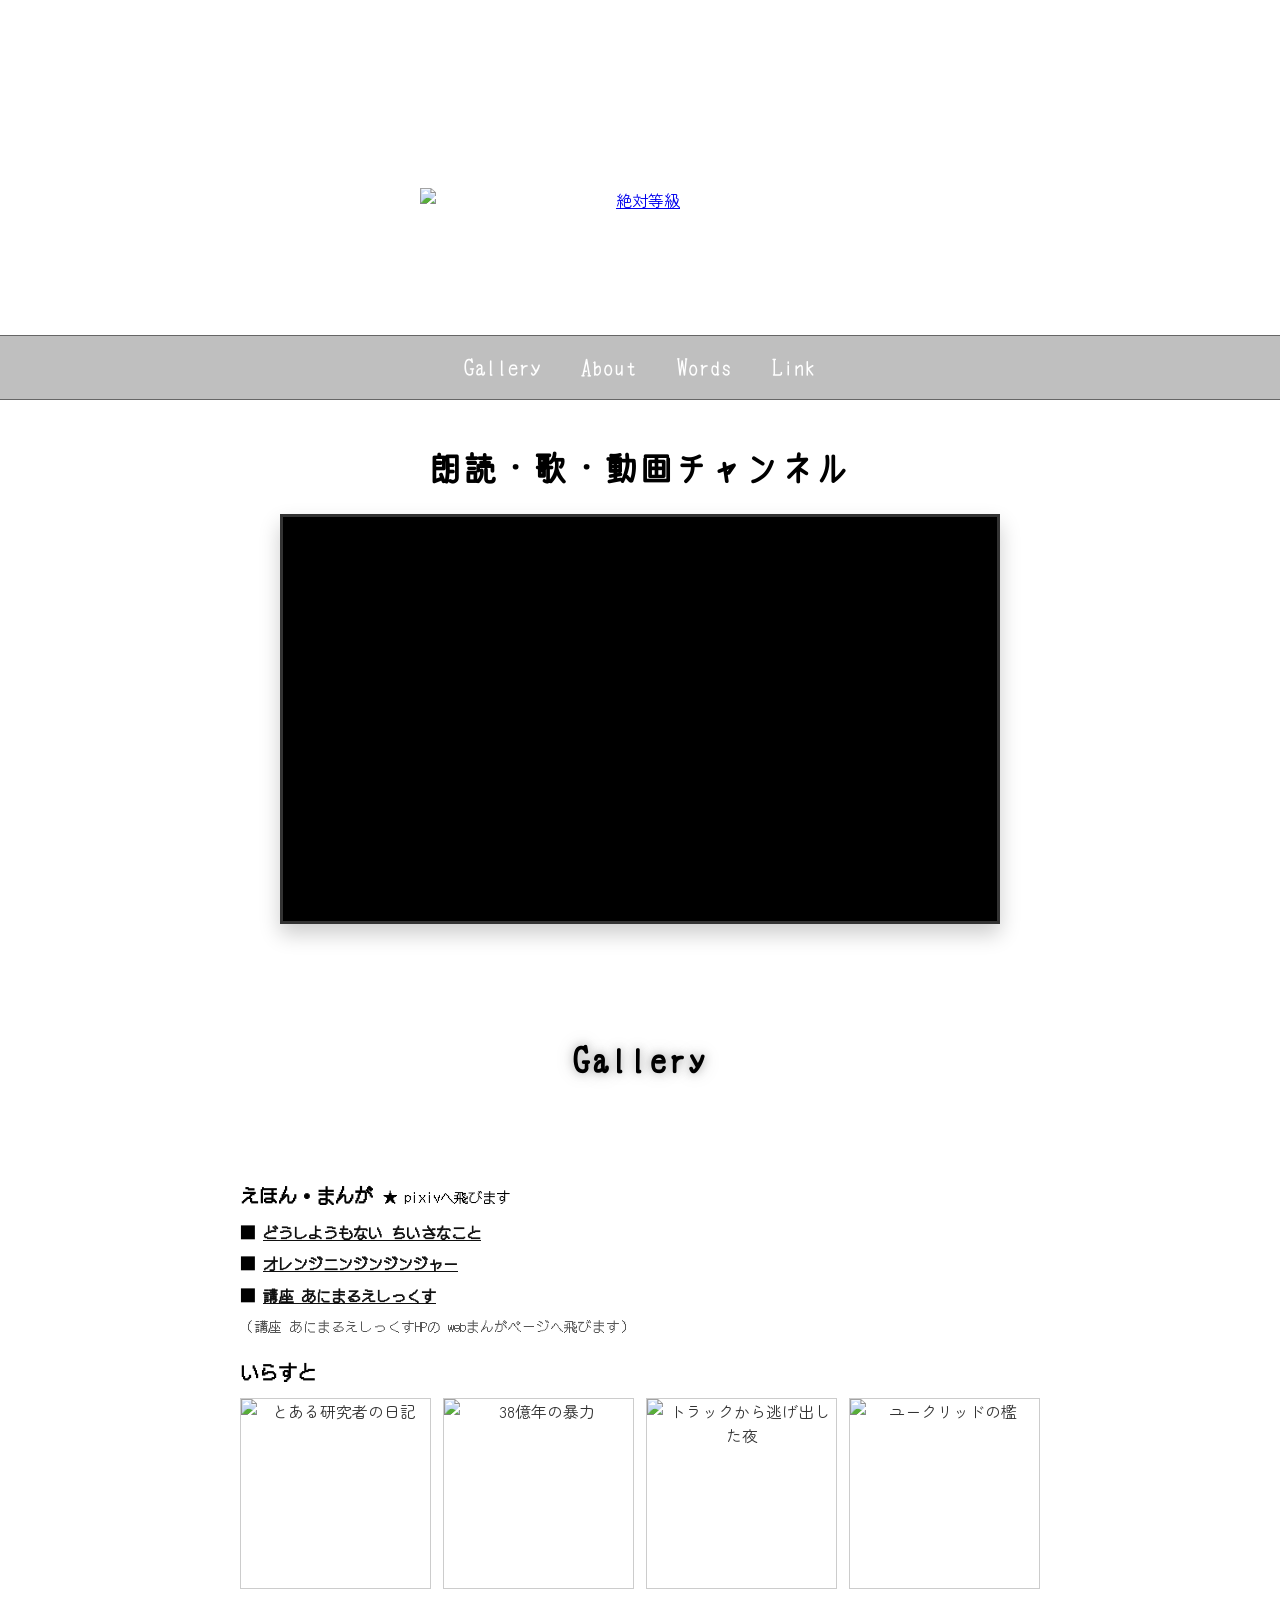
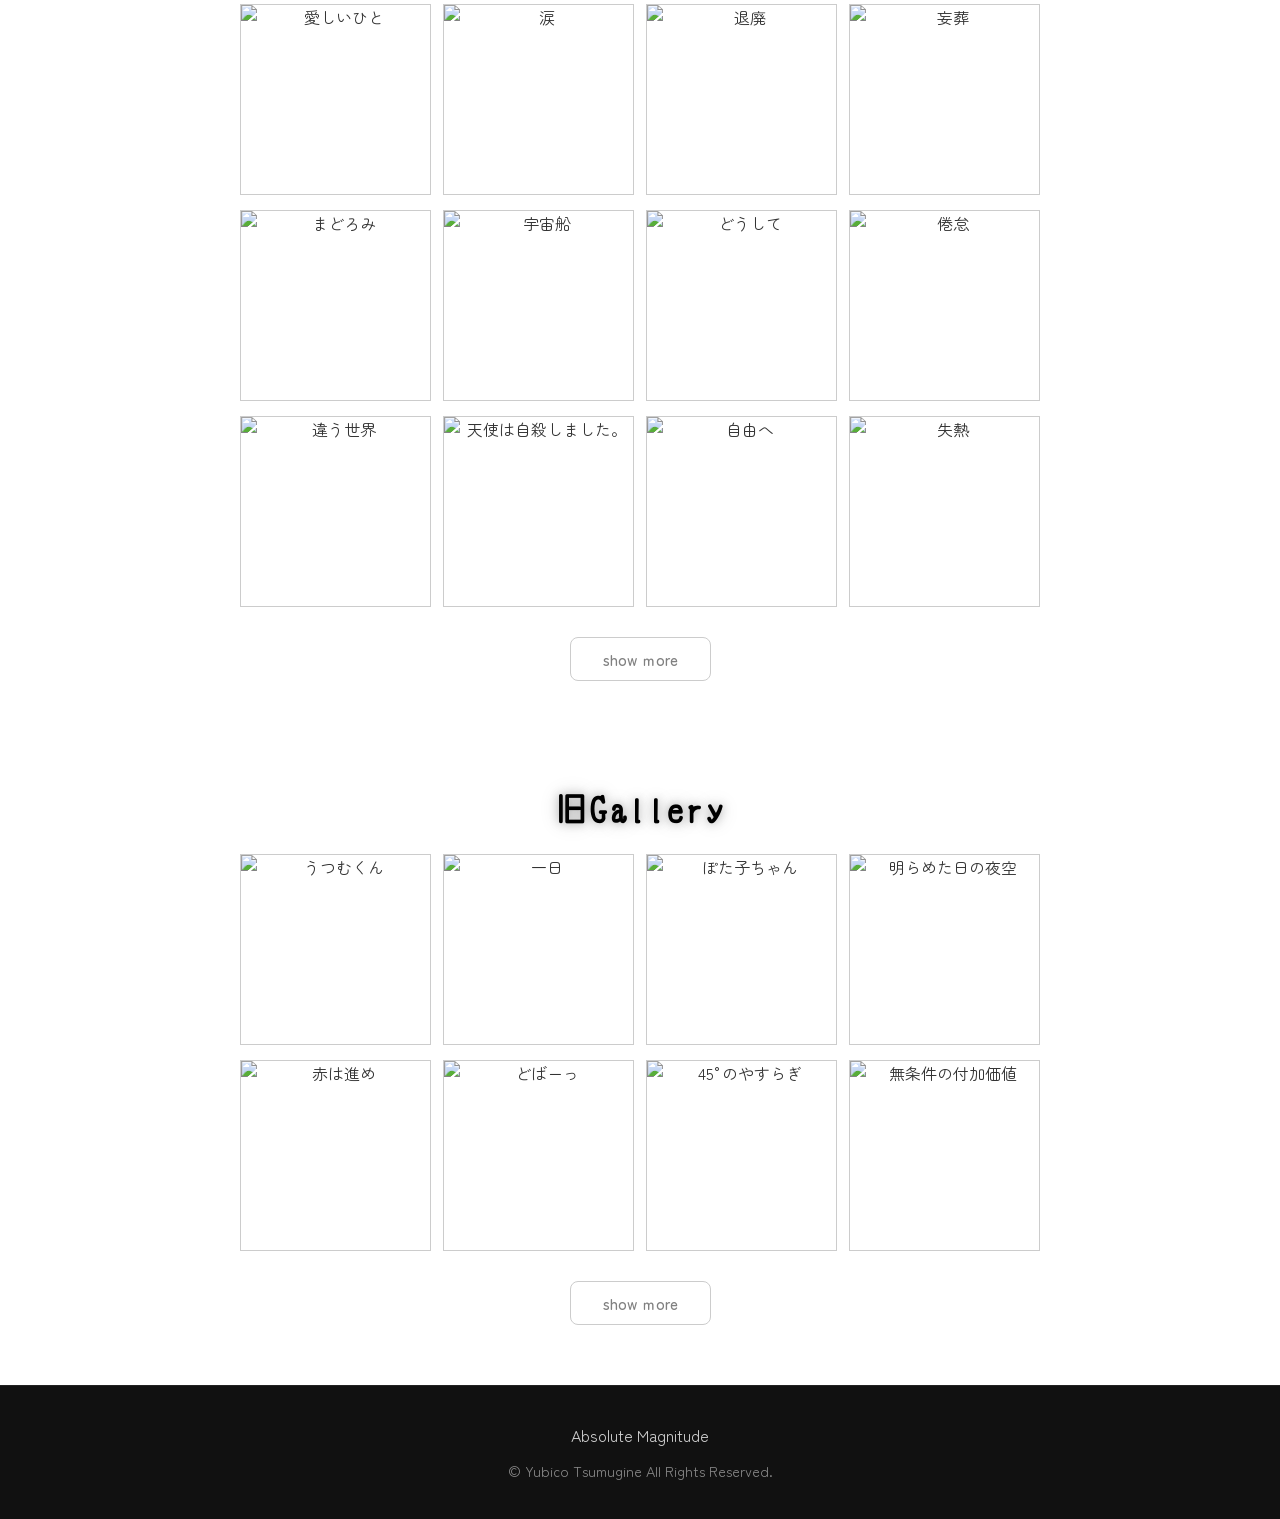
==== index.html @ d402b759 "OK" ====
<!DOCTYPE html>
<html lang="ja">
<head>
  <meta charset="utf-8">
  <meta name="viewport" content="width=device-width, initial-scale=1">
  <title>絶対等級</title>
  
  <link href="https://fonts.googleapis.com" rel="preconnect">
  <link crossorigin href="https://fonts.gstatic.com" rel="preconnect">
  <link href="https://fonts.googleapis.com/css2?family=Zen+Maru+Gothic:wght@500;700&display=swap" rel="stylesheet">
  <link href="https://fonts.googleapis.com/css2?family=DotGothic16&display=swap" rel="stylesheet">
  
  <link rel="stylesheet" href="stylesheet.css">
  
</head>

<body>

<header class="site-header">
  <a class="header-link" href="#">
    <img alt="絶対等級" class="header-logo-img" src="https://blogger.googleusercontent.com/img/a/AVvXsEgzYC6fx_A_iblBTBSQRe6Um6WkZXSq-fmjwuJqZoQc6GaLhAKpNo-NOPzkQRk7G19uwREuRpKjKqE_xkVBNaLK7SmuqO3tbU1f3cnxG-C8R7Bu3rve1alTbJgFfc3ZBh3jdrZwaNo7IsaJ30BtLKcD54I3OnZV97_7NGqeQJDZ7OIU0HpR8MP57cMKAHee">
  </a>

  <nav class="nav-menu">
    <a href="index.html">Gallery</a>
    <a href="about.html">About</a>
    <a href="https://zettaitoukyu.blogspot.com/">Words</a>
    <a href="link.html">Link</a>
  </nav>
 <!-- このボタンをヘッダーの中に追加する -->
  <button class="menu-toggle" aria-label="メニューを開閉">
    <span></span>
    <span></span>
    <span></span>
  </button>
</header>

<main>
  <div id="home-only-content">
    <section class="section-container video-section">
      <h2 class="section-title">朗読&#12539;歌&#12539;動画チャンネル</h2>
      <div class="video-wrapper">
        <iframe allowfullscreen src="https://www.youtube.com/embed/1CZPgEty59Y"></iframe>
      </div>
    </section>

    <section class="gallery-section">
      <div style="background-color: #ffffff; padding: 40px 0; box-sizing: border-box; width: 100%; display: flex; justify-content: center; align-items: center;">
        <h2 class="section-title" style="margin: 0;">Gallery</h2>
      </div>

      <div class="gallery-content-bg">
        <div class="gallery-info-area">
          <h3>えほん&#12539;まんが <span style="font-size: 0.75em; font-weight: normal;">&#9733; pixivへ飛びます</span></h3>
          <ul>
            <li>&#9632; <a href="https://www.pixiv.net/artworks/82399270" target="_blank">どうしようもない ちいさなこと</a></li>
            <li>&#9632; <a href="https://www.pixiv.net/user/16962568/series/94748" target="_blank">オレンジニンジンジンジャー</a></li>
            <li>&#9632; <a href="https://animalethicsnaeyub.wixsite.com/amr3/web%E3%81%BE%E3%82%93%E3%81%8C" target="_blank">講座 あにまるえしっくす</a></li>
          </ul>
          <p class="gallery-subnote">&#65288;講座 あにまるえしっくすHPの webまんがページへ飛びます&#65289;</p>
        </div>
        
        <h3 class="gallery-grid-title">いらすと</h3>
        <div class="gallery-grid">
          <!-- 1枚目 -->
          <div class="gallery-item">
            <div class="gallery-thumb-wrap">
              <img src="https://blogger.googleusercontent.com/img/a/AVvXsEjM09uj6VzouW7k94S13qr0_SKTpQPQltACJRFvmOPClTx4I22N1tF24__7k3J_ahTmSbE9BLfItbzHwYF6ExUsEHC1nwXQatPRQ0od3qUCwD5RFZBn8LVZJgam1eSEls2D5QV8Su5dkMkaqb71nGl3obJqbcQJ0sabRffgg2jfashND7lLRMPftsgahk2_" alt="とある研究者の日記" class="gallery-img">
              <div class="gallery-item-title">とある研究者の日記</div>
            </div>
          </div>
          <!-- 2枚目 -->
          <div class="gallery-item">
            <div class="gallery-thumb-wrap">
              <img src="https://github.com/Yubico-Tsumugine/image-storage/blob/main/38okunennobouryoku.JPG?raw=true" alt="38億年の暴力" class="gallery-img">
              <div class="gallery-item-title">38億年の暴力</div>
            </div>
          </div>
          <!-- 3枚目 -->
          <div class="gallery-item">
            <div class="gallery-thumb-wrap">
              <img src="https://blogger.googleusercontent.com/img/a/AVvXsEg2GB04QF6nWUgXGD2QcrQK-UnEmtHXqhBmyL_5E4jHa5079-ug2pPSoUeLhsaSh9EtMPcvfIg2B8QxJbgg8HAhwEuhqzoMez6fSJ0K8azymdaUe5H4_COxGnNdVcwYzW6EjR_is4cAqYJjNDRpRBQYZKAuegrZ-WZQCtKjY_h0YixxRPAkVDZrQ78BOONj" alt="トラックから逃げ出した夜" class="gallery-img">
              <div class="gallery-item-title">トラックから逃げ出した夜</div>
            </div>
          </div>
          <!-- 4枚目 -->
          <div class="gallery-item">
            <div class="gallery-thumb-wrap">
              <img src="https://blogger.googleusercontent.com/img/a/AVvXsEiGYEP1ByTIVsoVPGTr-qeOIna0rHGepiBEYOUgefPH_ruWjr05_HHMNjD03vPia23RaYt8tXaCDtRa3CMM-tpmzOelUP-on0Z8ryUgct2X5GZ74UlkGoSeof2KTbF9OktQCvsD5uVjPlEVMejoOeFFScy5WL1WKBMKcJVR1A900o4ImKmBYgPAGTKUvIHb" alt="ユークリッドの檻" class="gallery-img">
              <div class="gallery-item-title">ユークリッドの檻</div>
            </div>
          </div>
          <!-- 5枚目 -->
          <div class="gallery-item">
            <div class="gallery-thumb-wrap">
              <img src="https://blogger.googleusercontent.com/img/a/AVvXsEhtfH1htWa06DAtT28XMdOKGeaaS1zxAlIWczgp_W1DCEmAXdcvHg-xXqT5q5jZ23Gcqvyu9PtQAnXgk9GayEPLwThyYcrRhmXK1apz_2DyjU4SUnfbdZh9qgGuvYrHdhFQYy2Yumo1aLxvy8WiG8jrp1DgkXx-srTEjH5v3-k7i6cTQ-F8pigA75R4T0oC" alt="愛しいひと" class="gallery-img">
              <div class="gallery-item-title">愛しいひと</div>
            </div>
          </div>
          <!-- 6枚目 -->
          <div class="gallery-item">
            <div class="gallery-thumb-wrap">
              <img src="https://blogger.googleusercontent.com/img/a/AVvXsEgCVh5YKB2RzXfdEziyDZUw4SuonGmg447CMWRjxu48pHzwDZI2WRWRNONtyuaEEqfvb0IBXY9VuOx7AxKifABTmUO6y8WkADONqIklaiQ8YPZ7dXhVeOwFYfOSo2aNi1EP3NiUG8EzvnBb-WnC72cx7ZF199YeHcKUWfTtk1r-rW5R3M1MQvI-58ZEeUwj" alt="涙" class="gallery-img">
              <div class="gallery-item-title">涙</div>
            </div>
          </div>
          <!-- 7枚目 -->
          <div class="gallery-item">
            <div class="gallery-thumb-wrap">
              <img src="https://blogger.googleusercontent.com/img/a/AVvXsEjZhkP2XJpwuXtNd0LoGyNviu3LKs5Rwl0vEVX2dGxBHZXFGzEucxzKaDZqde4fRLoTfnleulWCNCR-8LMywx8d2CyDa4ebkxTGmlF7XjMVngudEfM-LgQLuBDOHEKY5w-Siw7TNGb6KbK8eQWBA7PihN5vUUBKgBftwycZuWE9R-y5KvR98HtmS2yxpCG0" alt="退廃" class="gallery-img">
              <div class="gallery-item-title">退廃</div>
            </div>
          </div>
          <!-- 8枚目 -->
          <div class="gallery-item">
            <div class="gallery-thumb-wrap">
              <img src="https://github.com/Yubico-Tsumugine/image-storage/blob/main/mousou.png?raw=true" alt="妄葬" class="gallery-img">
              <div class="gallery-item-title">妄葬</div>
            </div>
          </div>
          <!-- 9枚目 -->
          <div class="gallery-item">
            <div class="gallery-thumb-wrap">
              <img src="https://github.com/Yubico-Tsumugine/image-storage/blob/main/FsRZGxKagAAWnvJ.jpg?raw=true" alt="まどろみ" class="gallery-img">
              <div class="gallery-item-title">まどろみ</div>
            </div>
          </div>
          <!-- 10枚目 -->
          <div class="gallery-item">
            <div class="gallery-thumb-wrap">
              <img src="https://blogger.googleusercontent.com/img/a/AVvXsEj242m1FiES1SPAnLesidpS1oQM19710txB8ppKSZOlT6bLushfMhgcj6-R_8J3prpDeKH7ZQNdAB7r51Zq3BNr0BcbF7fxhxpvqKoL3in9zUZnoA7NStF2FWzL5Kh90lYyebU7nAQ118ClRk0Pcfi74Lw2MHfxN0dycqmk0C-3nRETnOAi46qf8K8JYYKb" alt="宇宙船" class="gallery-img">
              <div class="gallery-item-title">宇宙船</div>
            </div>
          </div>
          <!-- 11枚目 -->
          <div class="gallery-item">
            <div class="gallery-thumb-wrap">
              <img src="https://blogger.googleusercontent.com/img/a/AVvXsEjGTyKN4eiFN2IkHAgpJrLidR4ktf5ybGfkJ08NkQTgblH-_tFZfomTaOCKR9wztAByNmScbgw6_C0dZ262yWIah2aj_waTNeTBoizsvO3bV7uteVGo5efRT6ztFzAyxmbCUmtzherD33Oejxx_sxKDva4vr7uoJADJAnx7nOJFosytwpWPMOgbh_YBhhBv" alt="どうして" class="gallery-img">
              <div class="gallery-item-title">どうして</div>
            </div>
          </div>
          <!-- 12枚目 -->
          <div class="gallery-item">
            <div class="gallery-thumb-wrap">
              <img src="https://blogger.googleusercontent.com/img/a/AVvXsEhxMnE18YSWc5agx06N4RQhXBkbc6QHVSFZ3Z_PBeAUA8X7f4LynhebAENzJFezYm9I2bJvPqbADcNKXoOPV0QkWSSfkb_0ipwLUVpnft5lF5lDRDMcisB4RulOsE8v3HUbOJwYOvwi6HajTsuC-FwjIdsUnSO2Smo3M9FZRqpOcLb_Ncn6DcLEcJbuVESL" alt="倦怠" class="gallery-img">
              <div class="gallery-item-title">倦怠</div>
            </div>
          </div>
          <!-- 13枚目 -->
          <div class="gallery-item">
            <div class="gallery-thumb-wrap">
              <img src="https://blogger.googleusercontent.com/img/a/AVvXsEhh-cdd83VW4a4XouM_8cLzN_bSUbHXxj0FEAn5GFllKDP5L2fpqvb_jO7GRlyuqEai5BjNnIv-ea81ziZyyZapl1cppbw5bNDWbQb0XDdC_iQoDmSkujD9eyxTbV7kEfG4ek-1XoQ-O11CaEREg9FUB4n9jL7fiEUXgy0IZyYq4Zkc16uVPis2JVJwl0gE" alt="違う世界" class="gallery-img">
              <div class="gallery-item-title">違う世界</div>
            </div>
          </div>
          <!-- 14枚目 -->
          <div class="gallery-item">
            <div class="gallery-thumb-wrap">
              <img src="https://blogger.googleusercontent.com/img/a/AVvXsEhTtBrjsWchzLRTDYAiGh6S55_WikRXbOuJRq63cNunpYegGZlY4ObCcz2KgVBdi3cNZr3RE7Bg42sdgNb0ReEmTKnsZCR-akGofVuUs0Yxkw9qiEByl1EJ8uwh95wCam9P1MQr_C6GVJXQvIRz32D9mlw49uS_EQbCz7v0bzkXxdM1r3n1tAZebGGTN5Ht" alt="天使は自殺しました。" class="gallery-img">
              <div class="gallery-item-title">天使は自殺しました。</div>
            </div>
          </div>
          <!-- 15枚目 -->
          <div class="gallery-item">
            <div class="gallery-thumb-wrap">
              <img src="https://blogger.googleusercontent.com/img/a/AVvXsEggHLFgtx7_gCDPP2EEHqdb1kEPEGC-WLsLpIq_68vJ4IKfWtWt2cAOb8nPrhi1Yt0JvKhxJ_uz5kGob5gUV3urVCughGj5LxII4dLwn9qvD5ttW2Iq0d2Hy_-H_Jk-ErN_u8C3XU7QIs5T8wQz9nltvsTuEa-1wYZiBVnR30Vnz2sSHegp0oa-ILMeoPMK" alt="自由へ" class="gallery-img">
              <div class="gallery-item-title">自由へ</div>
            </div>
          </div>
          <!-- 16枚目 -->
          <div class="gallery-item">
            <div class="gallery-thumb-wrap">
              <img src="https://blogger.googleusercontent.com/img/a/AVvXsEilBG5gZZvVVXa3z9wpFJ_BGYkTreKsxnuzthHqn8F_aaUNYqXV-BWyztpEMHQHVBtF4YVLBpdm7kshC5lTcgvsGe0gARNTPBbpWrLyp6ka20LX2qqg5qagnTtkw8h44KaPl28ezT8TrUoypQy9X-4oTOuJxXXKGOw_VNBwNWJoH9oju03EjIqjWeZUxPUU" alt="失熱" class="gallery-img">
              <div class="gallery-item-title">失熱</div>
            </div>
          </div>
        </div>
        <div class="read-more-wrapper">
          <a href="Gallery.html" class="read-more-btn">show ｍore</a>
        </div>
      </div>
    </section>

    <section class="section-container-old-gallery-section">
      <h2 class="section-title">旧Gallery</h2>
      <div class="gallery-grid">
        <!-- 旧Gallery 1枚目 -->
        <div class="gallery-item">
          <div class="gallery-thumb-wrap">
            <img src="https://blogger.googleusercontent.com/img/a/AVvXsEhiv5-qAQyAthU3RlpeGdoGX5xmYu0hEHYCRBzYAEFqT2uQwMKpLGR9KCE1bQH7_eCJhf8NlkdLK-TNaW7NcCsCSu08vdpdfyhAZv9er6kJ_fQ_JJCqGCddMY-ta-fn-YdEY13LuXKM4pA3Ru-pP15hiWH4f-ksJYg0pP2Jxd7GuWXbtd71wG_aNY5kWIG0" alt="うつむくん" class="gallery-img">
            <div class="gallery-item-title">うつむくん</div>
          </div>
        </div>
        <!-- 旧Gallery 2枚目 -->
        <div class="gallery-item">
          <div class="gallery-thumb-wrap">
            <img src="https://blogger.googleusercontent.com/img/a/AVvXsEi8g3MJAtOfH_lA7VqTlDPQ5_87XsEQbh_-YfncyiGkfwn40LoPrznmQUDCWekUYJFbXjQTR4g7NvwK39ONsrwh2Q4TMogPo5Dr-LOHghDbugr7sH1tGc_vbeU6Nas9lx-wlilcaYKh_0cbZl953hmjhhrsaJhco9bbQs3QBwX-iyRBBHW1u4NhsYL3XJI8" alt="一日" class="gallery-img">
            <div class="gallery-item-title">一日</div>
          </div>
        </div>
        <!-- 旧Gallery 3枚目 -->
        <div class="gallery-item">
          <div class="gallery-thumb-wrap">
            <img src="https://blogger.googleusercontent.com/img/a/AVvXsEglNeqeHTz4E9OG5xWOKN2IQ0_8vX3Yx5J5RHM1DkTDNiqpas8L06Hj_B4_xZmtBiKhqJTtLR1aPnaiqg-EDrNww3e_a3S8-wrhkBkDl5h2qTkSE5ElL4ehpMQCcltCqdiDmqMgq5Md7U1nJkTUX6N2hpeGib5JYc1Ybvwi1OwPVs1bskOtx35PUiGJbuoy" alt="ぽた子ちゃん" class="gallery-img">
            <div class="gallery-item-title">ぽた子ちゃん</div>
          </div>
        </div>
        <!-- 旧Gallery 4枚目 -->
        <div class="gallery-item">
          <div class="gallery-thumb-wrap">
            <img src="https://blogger.googleusercontent.com/img/a/AVvXsEiQ2CadhyNCz1lOFVT6qlZP3n9KeW1PeDC1_E4OW0ZmRKK14XYqfy5m_hFykKYtC8k0xA4yBhvSdmAQX7DXyPL60QonXuO8QD8iypscSKjcec0C15IwB-1Dk9FssJiaQAa89n0KMGxj2cZ38_cL49xXUeZDnZ4Lk704Oqw0CDwCANffZrAq6OZQ8JwOUPYr" alt="明らめた日の夜空" class="gallery-img">
            <div class="gallery-item-title">明らめた日の夜空</div>
          </div>
        </div>
        <!-- 旧Gallery 5枚目 -->
        <div class="gallery-item">
          <div class="gallery-thumb-wrap">
            <img src="https://blogger.googleusercontent.com/img/a/AVvXsEhtfoYV6lWQm-Ih1huEi_Z1yxPbF_4D013_eK__K9moPUtHNtrx8w3WWxwI0PkjTKOernC5E2Ow3KVqW6ODD1noCl49AI5zjkefel1JlKTGOSG8pbCErN2U8mKHKABrIKMHgrZosMHX1u2lw7gk46OMceZ3NdRaT5VACxPoCDHfVVk6RIUQyzVAxtlsDGBV" alt="赤は進め" class="gallery-img">
            <div class="gallery-item-title">赤は進め</div>
          </div>
        </div>
        <!-- 旧Gallery 6枚目 -->
        <div class="gallery-item">
          <div class="gallery-thumb-wrap">
            <img src="https://blogger.googleusercontent.com/img/a/AVvXsEiHDSKIBCErvHGIRDK-5fakWykmT9QNb40sVAMWyKsLqsCKXx5zBdD0i6mhERZ7EgXXRdsisBV6sFaxhH6vcF8mtgHVyF5ojJyph751P4z5eGPmM_3l62ys-ZwxmeBb3BC0zNxSxVSKyuBu39tJrveQoqGH9tI1o65hr4vR58RhnPIci1qDz7tW-L04KyGH" alt="どばーっ" class="gallery-img">
            <div class="gallery-item-title">どばーっ</div>
          </div>
        </div>
        <!-- 旧Gallery 7枚目 -->
        <div class="gallery-item">
          <div class="gallery-thumb-wrap">
            <img src="https://blogger.googleusercontent.com/img/a/AVvXsEigg9he2kSmzAjqdZO4eXnsYlhGh1BG5z5UsXyTm2FPklNSrMTAnW56QWCrTh7NsVGUy_yF4d1C3xbae9IcablYO6KPQYrUqpmnPMeId0H9DvaXPNS-60rELRoikcn1BYvhtYmZcSAEdsuuTPClFkUo77t7qohpda7_ySDatGKWxhKTAtM-fuuGQdedmf8Z" alt="45°のやすらぎ" class="gallery-img">
            <div class="gallery-item-title">45°のやすらぎ</div>
          </div>
        </div>
        <!-- 旧Gallery 8枚目 -->
        <div class="gallery-item">
          <div class="gallery-thumb-wrap">
            <img src="https://blogger.googleusercontent.com/img/a/AVvXsEgQOgBm2zgILyS5FnJhf1GwuhrqKGyMU7HFmV6F4y8ZcuJDqqLuAv7pKB1YcruSKRxwAIvltQwoghT4rG-3BTIbwoFvxI1iWiiM8t4OT6FQOV8hlK3oEC9F3u5H_FXh9NWBtikjBfo9JpHcCR1hAElzdP07bk5Y6VSMSfkJqus6pOxSGYrmK5SfbfsDa7dM" alt="無条件の付加価値" class="gallery-img">
            <div class="gallery-item-title">無条件の付加価値</div>
          </div>
        </div>
      </div>
      <div class="read-more-wrapper">
        <a href="old-gallery.html" class="read-more-btn">show ｍore</a>
      </div>
    </section>
  </div>
</main>

<footer class="footer-container">
  <div class="footer-credit">Absolute Magnitude</div>
  <div>&copy; Yubico Tsumugine All Rights Reserved.</div>
</footer>

<div class="modal" id="imageModal">
  <button class="modal-close" id="modalClose">&times;</button>
  <img class="modal-content" id="modalImg" src="" alt="拡大画像">
  <div class="modal-title" id="modalTitle"></div>
</div>

<script>
const modal = document.getElementById('imageModal');
  const modalImg = document.getElementById('modalImg');
  const modalTitle = document.getElementById('modalTitle');
  const modalClose = document.getElementById('modalClose');
  const galleryItems = document.querySelectorAll('.gallery-item');
  const menuToggle = document.querySelector('.menu-toggle');
  const navMenu = document.querySelector('.nav-menu');

  galleryItems.forEach(item => {
    const thumbWrap = item.querySelector('.gallery-thumb-wrap');
    const img = item.querySelector('.gallery-img');
    const title = item.querySelector('.gallery-item-title');

    if (thumbWrap && img && title) {
      thumbWrap.addEventListener('click', () => {
        modal.classList.add('is-active');
        modalImg.src = img.src;
        modalTitle.textContent = title.textContent;
      });
    }
  });

  const closeModal = () => modal.classList.remove('is-active');
  modalClose.addEventListener('click', closeModal);
  modal.addEventListener('click', (e) => {
    if (e.target === modal) closeModal();
  });

  if (menuToggle && navMenu) {
    menuToggle.addEventListener('click', () => {
      menuToggle.classList.toggle('is-active');
      navMenu.classList.toggle('is-open');
    });

    navMenu.querySelectorAll('a').forEach(link => {
      link.addEventListener('click', () => {
        menuToggle.classList.remove('is-active');
        navMenu.classList.remove('is-open');
      });
    });
  }
</script>
<a href="#" class="to-top-btn" aria-label="トップへ戻る"></a>
</body>
</html>
---- stylesheet.css ----
html {
  overflow-x: hidden;
  scroll-behavior: smooth;
}

@font-face {
  font-family: 'CineCaption';
  src: url('cinecaption226.ttf');
}

* {
  box-sizing: border-box;
  margin: 0;
  padding: 0;
}

body {
  background-color: #ffffff;
  color: #333333;
  font-family: 'Zen Maru Gothic', sans-serif;
  text-align: center;
  margin: 0;
  padding: 0;
}

/* ヘッダーのスタイル */
.site-header {
  position: relative;
  width: 100%;
  height: 400px;
  background-image: url('https://blogger.googleusercontent.com/img/a/AVvXsEjLg1CHZw7k2MukVCBMpRc9ArlFyaySkILcw4x0GnNPq4icQ3GRsAU4dPu1Ih4DIeKEDkGkepM-gogD6OUbqCAgr807lvXhz9kgCKWnmb7WY_KkhzuVuNttfJgq8u1g7C8dOMqacQO6dfawkmWiTDMwXiQA7bIE1iyR4fcHCEnCkJAg4S42QcRtDWsgqOSH');
  background-size: cover;
  background-position: center;
  display: flex;
  justify-content: center;
  align-items: center;
}

.header-link {
  display: flex;
  justify-content: center;
  align-items: center;
  width: 100%;
}

.header-logo-img {
  width: 440px;
  max-width: 85%;
  height: auto;
  display: block;
}

.nav-menu {
  position: absolute;
  bottom: 0;
  left: 0;
  width: 100%;
  box-sizing: border-box;
  background-color: rgba(128, 128, 128, 0.5);
  backdrop-filter: blur(4px);
  padding: 17px 0;
  border-top: 1px solid #666;
  border-bottom: 1px solid #666;
  display: flex;
  justify-content: center;
  align-items: center;
  z-index: 50;
}

.nav-menu a {
  display: inline-block;
  color: #ffffff;
  text-decoration: none;
  margin: 0 20px;
  font-size: 1.3rem;
  font-weight: 500;
  font-family: 'CineCaption', sans-serif;
  letter-spacing: 0.05em;
  padding-top: 2px;
  padding-bottom: 6px;
}

/* PCでは非表示にする要素 */
.menu-toggle {
  display: none;
}

.to-top-btn {
  display: none;
}

.page-title {
  font-size: 2rem;
  font-weight: 700;
  font-family: 'CineCaption', sans-serif;
  margin-bottom: 45px;
  letter-spacing: 0.1em;
}

/* --- 共通のセクション・タイトルのベース --- */
.section-container {
  width: 100%;
  padding: clamp(30px, 4vw, 60px) clamp(10px, 2vw, 20px);
  background-size: cover;
  background-position: center;
  box-sizing: border-box;
}

.section-title {
  font-size: clamp(1.5rem, 2.5vw, 2rem);
  margin-bottom: clamp(20px, 3vw, 30px);
  letter-spacing: 0.1em;
  font-family: 'CineCaption', sans-serif;
  color: #000000;
  text-shadow: 0 0 10px rgba(0, 0, 0, 0.3), 0 0 20px rgba(0, 0, 0, 0.2);
}

/* --- 動画セクション専用の背景とタイトル調整 --- */
.video-section {
  background-image: url('https://blogger.googleusercontent.com/img/a/AVvXsEgA2zKB2Kz1VSB2JiQXOnAx3NveWHjy83cVT0-b1hQQjyynT3H6UYrIlA1XBVloQIR4wBEGEzvBKUgiTiKfRU7QSi7nooY_gJLi3zCyGcQAj0Rr2PdDDnFIpEFrQ_HJU1goHNG0hOeBS9eRG1lp4RZtpYut4f8gF6Q2DganjQJfSpK3ispL-jVkCfNNYXec');
  background-repeat: no-repeat;
  padding: clamp(30px, 4vw, 60px) clamp(10px, 2vw, 20px) clamp(45px, 6vw, 90px) clamp(10px, 2vw, 20px);
}

.video-section .section-title {
  color: #000000;
  text-shadow: 0 0 8px rgba(255, 255, 255, 0.9), 0 0 15px rgba(255, 255, 255, 0.1);
}

.video-wrapper {
  max-width: 720px;
  margin: 0 auto;
  aspect-ratio: 16 / 9;
  background: #000;
  border: 3px solid #333;
  box-shadow: 0 10px 20px rgba(0, 0, 0, 0.2);
}

.video-wrapper iframe {
  width: 100%;
  height: 100%;
  border: none;
}

/* --- ギャラリー＆その他のセクション用スタイル --- */
.gallery-content-bg {
  background-image: url('https://blogger.googleusercontent.com/img/a/AVvXsEipiPQvf56vFAr7cIat0NmCmTyIttPEucoYdNnT63OfaHx3CjvaAcq2xhN5iYmz9zbt_7uUcFWTOKmahuYIWpQXNt7E91ACd60rYClYZTuWubB814tCUhmoIfgFHHDzyOv8VK9FdwYTsWJXlRbw-qS29EgKyzdplKq2MuM8ob_yblhxta1nDbTAW0nI-6ZN');
  background-size: cover;
  background-position: center;
  background-repeat: no-repeat;
  width: 100%;
  padding: clamp(30px, 4vw, 50px) clamp(10px, 2vw, 20px);
  box-sizing: border-box;
}

.gallery-info-area {
  max-width: 800px;
  margin: 0 auto 15px auto;
  text-align: left;
  color: #000000;
  font-size: clamp(0.85rem, 1.2vw, 0.95rem);
  font-family: 'DotGothic16', sans-serif;
  line-height: 1.7;
}

.gallery-info-area h3 {
  font-size: clamp(1rem, 1.5vw, 1.2rem);
  font-weight: bold;
  margin-top: 15px;
  margin-bottom: 8px;
}

.gallery-info-area ul {
  list-style: none;
  padding-left: 0;
  margin-bottom: 6px;
}

.gallery-info-area li {
  font-weight: bold;
  margin-bottom: 6px;
}

.gallery-info-area a {
  color: #111111;
  font-weight: bold;
  text-decoration: underline;
}

.gallery-subnote {
  font-size: clamp(0.75rem, 1.1vw, 0.85rem);
  color: #555555;
  margin-top: 0px;
  margin-bottom: 20px;
}

.gallery-grid-title {
  max-width: 800px;
  margin: 0 auto 12px auto;
  text-align: left;
  color: #000000;
  font-size: clamp(1rem, 1.5vw, 1.2rem);
  font-family: 'DotGothic16', sans-serif;
}

.gallery-grid {
  max-width: 800px;
  margin: 0 auto;
  display: grid;
  grid-template-columns: repeat(4, 1fr);
  gap: clamp(6px, 1.5vw, 15px) clamp(6px, 1.2vw, 12px);
}

.gallery-item {
  display: flex;
  flex-direction: column;
  align-items: center;
}

.gallery-thumb-wrap {
  position: relative;
  width: 100%;
  aspect-ratio: 1 / 1;
  background-color: #ffffff;
  border: 1px solid #ccc;
  overflow: hidden;
  cursor: pointer;
  border-radius: 0; /* 角を丸めない */
}

.gallery-thumb-wrap img {
  width: 100%;
  height: 100%;
  object-fit: cover;
  display: block;
  transition: opacity 0.3s ease, transform 0.3s ease;
}

.gallery-thumb-wrap:hover img {
  opacity: 0.35;
  transform: scale(1.03);
}

.gallery-item-title {
  position: absolute;
  top: 50%;
  left: 50%;
  transform: translate(-50%, -50%);
  width: 90%;
  font-size: clamp(0.6rem, 1vw, 0.95rem);
  font-family: 'Zen Maru Gothic', sans-serif;
  font-weight: 700;
  color: #222222;
  text-align: center;
  letter-spacing: 0.05em;
  opacity: 0;
  transition: opacity 0.3s ease;
  pointer-events: none;
  box-sizing: border-box;
  overflow: hidden;
  text-overflow: ellipsis;
  white-space: nowrap;
  text-shadow: 0 0 4px rgba(255, 255, 255, 0.9), 0 0 8px rgba(255, 255, 255, 0.9);
}

.gallery-thumb-wrap:hover .gallery-item-title {
  opacity: 1;
}

.old-gallery-section {
  background-color: #ffffff;
}

.read-more-wrapper {
  text-align: center;
  width: 100%;
  margin-top: clamp(20px, 3vw, 30px);
  margin-bottom: clamp(40px, 6vw, 60px);
}

.read-more-btn {
  display: inline-block;
  padding: clamp(8px, 1.2vw, 10px) clamp(24px, 3vw, 32px);
  background: #ffffff;
  border: 1px solid #cccccc;
  border-radius: 8px;
  color: #808080;
  text-decoration: none !important;
  font-size: clamp(0.85rem, 1.2vw, 0.95rem);
  cursor: pointer;
  font-family: 'Zen Maru Gothic', sans-serif;
  font-weight: 500 !important;
}

.read-more-btn:hover {
  color: #333333;
}

/* --- モーダルウィンドウのスタイル --- */
.modal {
  display: none;
  position: fixed;
  z-index: 1000;
  top: 0;
  left: 0;
  width: 100%;
  height: 100%;
  background-color: rgba(0, 0, 0, 0.85);
  justify-content: center;
  align-items: center;
  flex-direction: column;
  padding: 20px;
  box-sizing: border-box;
}

.modal.is-active {
  display: flex;
}

.modal-content {
  max-width: 90%;
  max-height: 75vh;
  object-fit: contain;
  border-radius: 0; /* 拡大画像も角を丸めない */
  box-shadow: 0 4px 20px rgba(0, 0, 0, 0.5);
}

.modal-title {
  color: #ffffff;
  font-size: 0.98rem;
  margin-top: 20px;
  letter-spacing: 0.05em;
  text-align: center;
}

.modal-close {
  position: absolute;
  top: 25px;
  right: 35px;
  color: #ffffff;
  font-size: 2.5rem;
  cursor: pointer;
  background: none;
  border: none;
  line-height: 1;
}

/* メインコンテンツ（プロフィール部分） */
.about-main {
  width: 100%;
  padding: 70px 20px 50px 20px;
  max-width: 650px;
  margin: 0 auto;
}

.profile-img-wrap {
  width: 260px;
  height: 260px;
  margin: 0 auto 30px auto;
  border-radius: 50%;
  overflow: hidden;
  border: 3px solid #ffffff;
  box-shadow: 0 4px 12px rgba(0, 0, 0, 0.15);
}

.profile-img-wrap img {
  width: 100%;
  height: 100%;
  object-fit: cover;
}

.profile-name {
  font-size: 1.3rem;
  font-weight: bold;
  margin-bottom: 35px;
  font-family: 'Zen Maru Gothic', sans-serif;
}

.profile-text {
  text-align: justify;
  font-size: 1rem;
  color: #808080;
  line-height: 2.1;
  margin-bottom: 70px;
  font-family: 'Zen Maru Gothic', sans-serif;
}

/* コンタクトセクション */
.contact-section {
  position: relative;
  width: 100%;
  background-image: url('https://github.com/Yubico-Tsumugine/image-storage/blob/main/mousou.png?raw=true');
  background-size: cover;
  background-position: center;
  background-repeat: no-repeat;
  padding: 70px 20px 90px 20px;
  box-sizing: border-box;
  text-align: left;
}

.contact-inner {
  max-width: 650px;
  margin: 0 auto;
}

.contact-title {
  font-size: 2rem;
  font-weight: 600;
  font-family: 'CineCaption', sans-serif;
  color: #222;
  margin-bottom: 45px;
  letter-spacing: 0.1em;
}

.contact-box {
  background: #ffffff;
  padding: 45px 30px;
  box-shadow: 0 4px 15px rgba(0, 0, 0, 0.1);
}

.contact-box p {
  font-size: 1rem;
  color: #444;
  margin-bottom: 25px;
  font-family: 'Zen Maru Gothic', sans-serif;
  line-height: 1.9;
  text-align: justify;
}

/* メインコンテンツ（リンク部分） */
.link-main {
  width: 100%;
  padding: 70px 20px 90px 20px;
  max-width: 740px;
  margin: 0 auto;
}

.link-intro {
  font-size: 0.95rem;
  color: #a9a9a9;
  line-height: 2.1;
  margin-bottom: 60px;
  text-align: center;
}

.link-hr {
  border: none;
  border-top: 1px dotted #888888;
  margin: 60px 0;
}

.link-item {
  margin-bottom: 35px;
}

.link-banner {
  display: inline-block;
  margin-bottom: 12px;
  text-decoration: none;
}

.link-banner img {
  height: auto;
  display: block;
  margin: 0 auto;
}

.banner-top {
  width: 120px;
}

.banner-mid {
  width: 570px;
}

.banner-btm {
  width: 230px;
}

.link-item-title {
  font-size: 1.8rem;
  font-weight: 700;
  color: #333333;
  margin-bottom: 5px;
  letter-spacing: 0.05em;
  font-family: "Shippori Mincho", serif;
}

.link-item-title-yururi {
  font-size: 1.5rem;
  font-weight: 700;
  color: #f2a6bb;
  margin-bottom: 15px;
  letter-spacing: 0.05em;
}

.link-desc-box {
  background-color: #f7f5f0;
  padding: 20px 15px;
  border-radius: 4px;
  font-size: 0.95rem;
  color: #696969;
  line-height: 1.9;
  text-align: center;
  max-width: 600px;
  width: 90%;
  margin: 30px auto 0 auto;
  box-sizing: border-box;
}

/* フッダーのスタイル */
.footer-container {
  width: 100%;
  background-color: #111111;
  color: #888888;
  padding: 35px 20px;
  font-size: 0.9rem;
  line-height: 1.8;
  border-top: 1px solid #222222;
  text-align: center;
}

.footer-credit {
  color: #cccccc;
  font-size: 1rem;
  margin-bottom: 8px;
}

/* --- スマホ表示（メディアクエリ内） --- */
@media (max-width: 768px) {
  .site-header {
    height: 240px;
    position: relative;
  }

  .header-logo-img {
    width: 220px;
    margin-bottom: 10px;
  }

  /* ハンバーガーボタンをヘッダー画像内の右下に配置 */
.menu-toggle {
    display: flex;
    position: absolute;
    bottom: 15px;
    right: 15px;
    width: 54px;
    height: 54px;
    background-color: rgba(90, 85, 75, 0.85);
    border: none;
    border-radius: 14px;
    cursor: pointer;
    z-index: 1000;
    box-shadow: 0 2px 8px rgba(0, 0, 0, 0.2);
    flex-direction: column;
    justify-content: center;
    align-items: center;
    gap: 6px;
    padding: 0;
  }

  .menu-toggle span {
    display: block;
    width: 26px;
    height: 2.5px;
    background-color: #ffffff;
    transition: transform 0.3s ease, opacity 0.3s ease;
  }

  .menu-toggle.is-active span:nth-child(1) {
    transform: translateY(8.5px) rotate(45deg);
  }
  .menu-toggle.is-active span:nth-child(2) {
    opacity: 0;
  }
  .menu-toggle.is-active span:nth-child(3) {
    transform: translateY(-8.5px) rotate(-45deg);
  }

  /* トップへ戻るボタンを表示 */
  .to-top-btn {
    display: flex;
    position: fixed;
    bottom: 25px;
    right: 20px;
    width: 50px;
    height: 50px;
    background-color: rgba(255, 255, 255, 0.85);
    border: 1px solid #cccccc;
    border-radius: 50%;
    justify-content: center;
    align-items: center;
    text-decoration: none;
    z-index: 999;
    box-shadow: 0 4px 10px rgba(0, 0, 0, 0.1);
  }

  .to-top-btn::after {
    content: '';
    display: block;
    width: 10px;
    height: 10px;
    border-top: 2px solid #555555;
    border-right: 2px solid #555555;
    transform: rotate(-45deg);
    margin-top: 4px;
  }

  /* モバイル時のナビゲーション（スライド展開） */
  .nav-menu {
    position: fixed;
    top: 0;
    left: -100%;
    width: 260px;
    height: 100vh;
    background-color: rgba(255, 255, 255, 0.95);
    backdrop-filter: blur(8px);
    flex-direction: column;
    justify-content: flex-start;
    align-items: flex-start;
    padding: 80px 30px;
    transition: left 0.3s ease;
    border-top: none;
    border-bottom: none;
    border-right: 1px solid #ddd;
    box-shadow: 5px 0 20px rgba(0, 0, 0, 0.1);
    z-index: 2000;
  }

  .nav-menu.is-open {
    left: 0;
  }

  .nav-menu a {
    color: #333333;
    margin: 15px 0;
    font-size: 1.2rem;
    text-align: left;
    display: block;
    width: 100%;
    border-bottom: 1px dotted #ccc;
    padding-bottom: 10px;
  }

  /* モバイル時の全体的なサイズ調整 */
  .section-title {
    font-size: 1.4rem;
  }

  .video-section {
    padding-left: 20px;
    padding-right: 20px;
  }

  .gallery-info-area h3 {
    font-size: 1.05rem;
  }

  .gallery-grid-title {
    font-size: 1.05rem;
  }

  .gallery-info-area {
    font-size: 0.9rem;
  }

  .gallery-subnote {
    font-size: 0.8rem;
  }

  .gallery-content-bg {
    padding-left: 20px;
    padding-right: 20px;
  }

  /* 旧Gallery部分の左右の隙間を確保 */
  .section-container-old-gallery-section {
    padding-left: 20px;
    padding-right: 20px;
    box-sizing: border-box;
  }

  /* ギャラリーグリッドは4列を維持 */
  .gallery-grid {
    grid-template-columns: repeat(4, 1fr);
    gap: clamp(6px, 1.5vw, 12px);
  }

  .read-more-btn {
    font-size: 0.9rem;
    padding: 10px 24px;
  }

  .page-title {
    font-size: 1.5rem;
    margin-bottom: 30px;
  }

  .profile-img-wrap {
    width: 210px;
    height: 210px;
  }

  .profile-name {
    font-size: 1.2rem;
  }

  .about-main {
    padding-left: 20px;
    padding-right: 20px;
  }

  .profile-text {
    font-size: 0.95rem;
  }

  .contact-section {
    padding: 50px 20px 70px 20px;
  }

  .contact-title {
    font-size: 1.6rem;
  }

  .contact-box {
    padding: 35px 20px;
  }

  .contact-box p {
    font-size: 0.95rem;
  }

  .link-main {
    padding: 50px 20px 70px 20px;
  }

  .link-intro {
    font-size: 0.9rem;
  }

  .banner-top {
    width: 100px;
  }

  .banner-mid {
    width: 100%;
    max-width: 340px;
  }

  .banner-btm {
    width: 180px;
  }

  .link-item-title {
    font-size: 1.3rem;
  }

  .link-item-title-yururi {
    font-size: 1.2rem;
  }

  .link-desc-box {
    font-size: 0.9rem;
  }
}
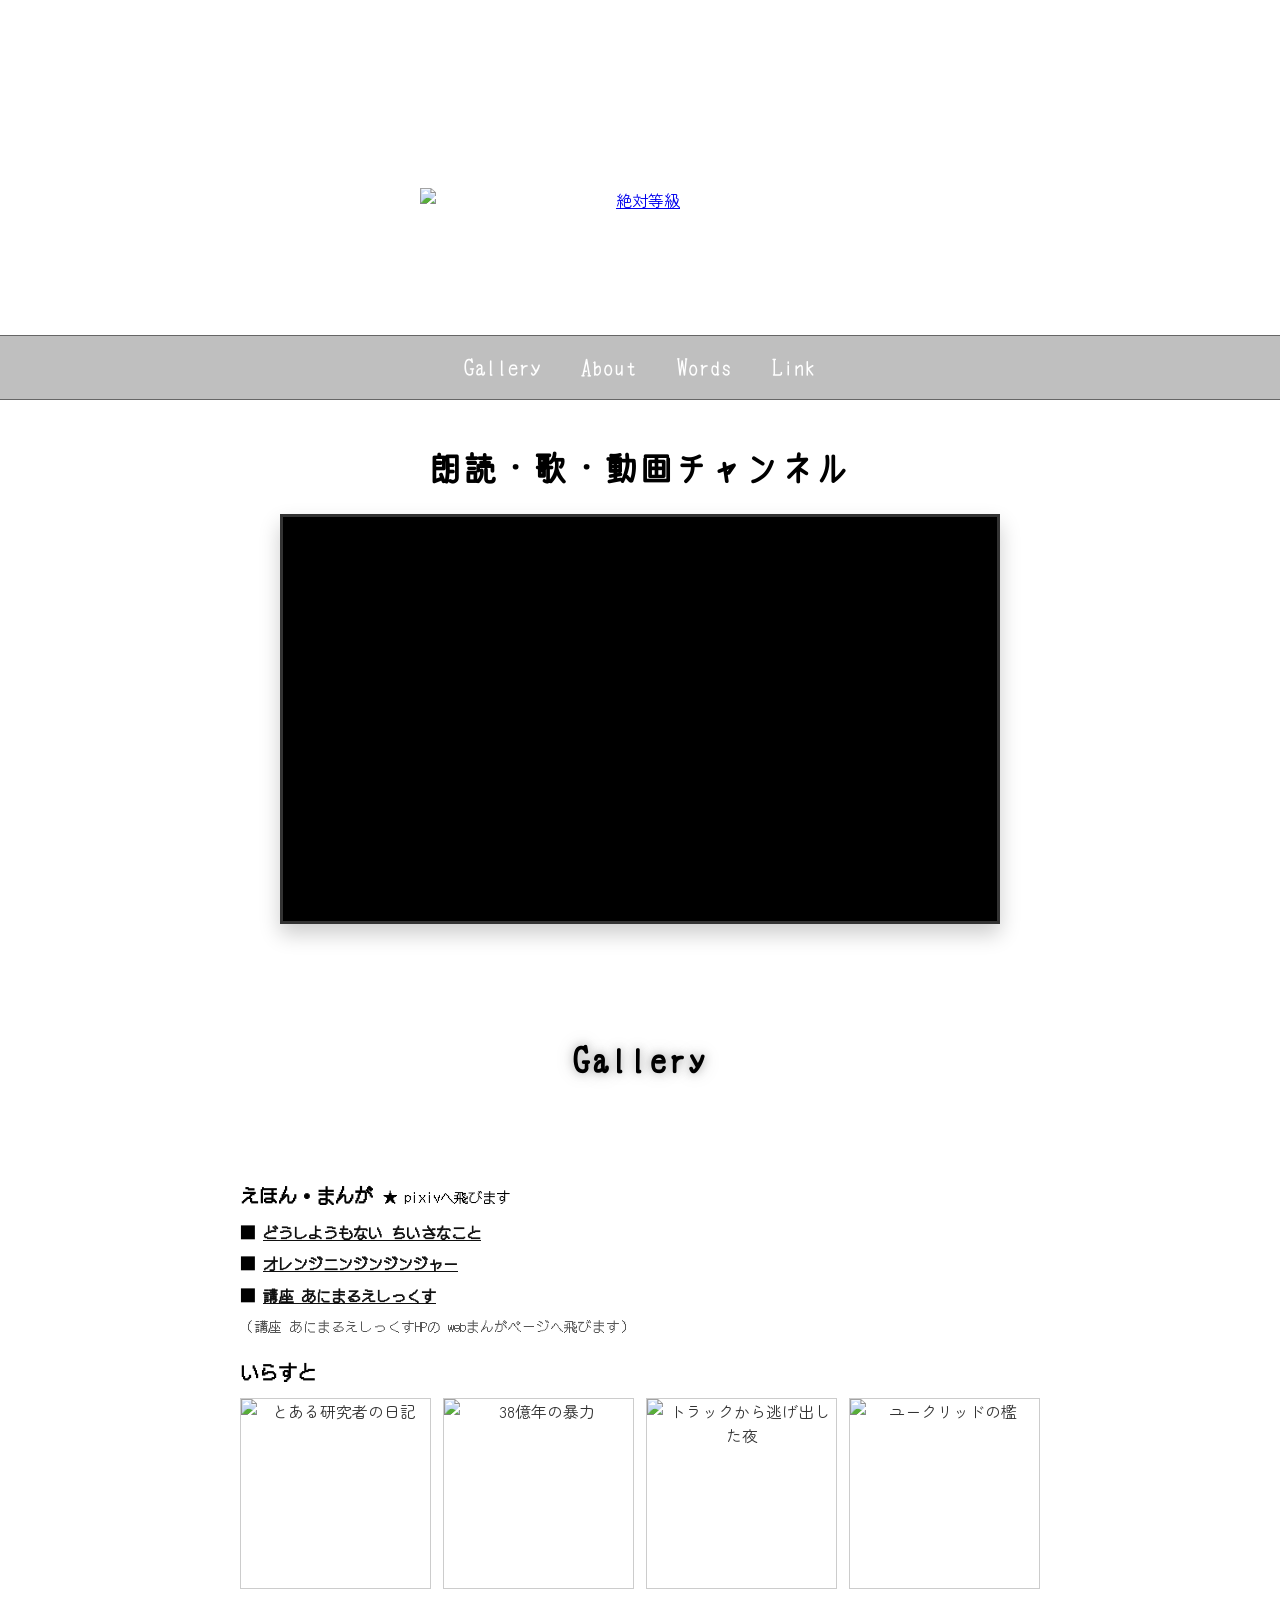
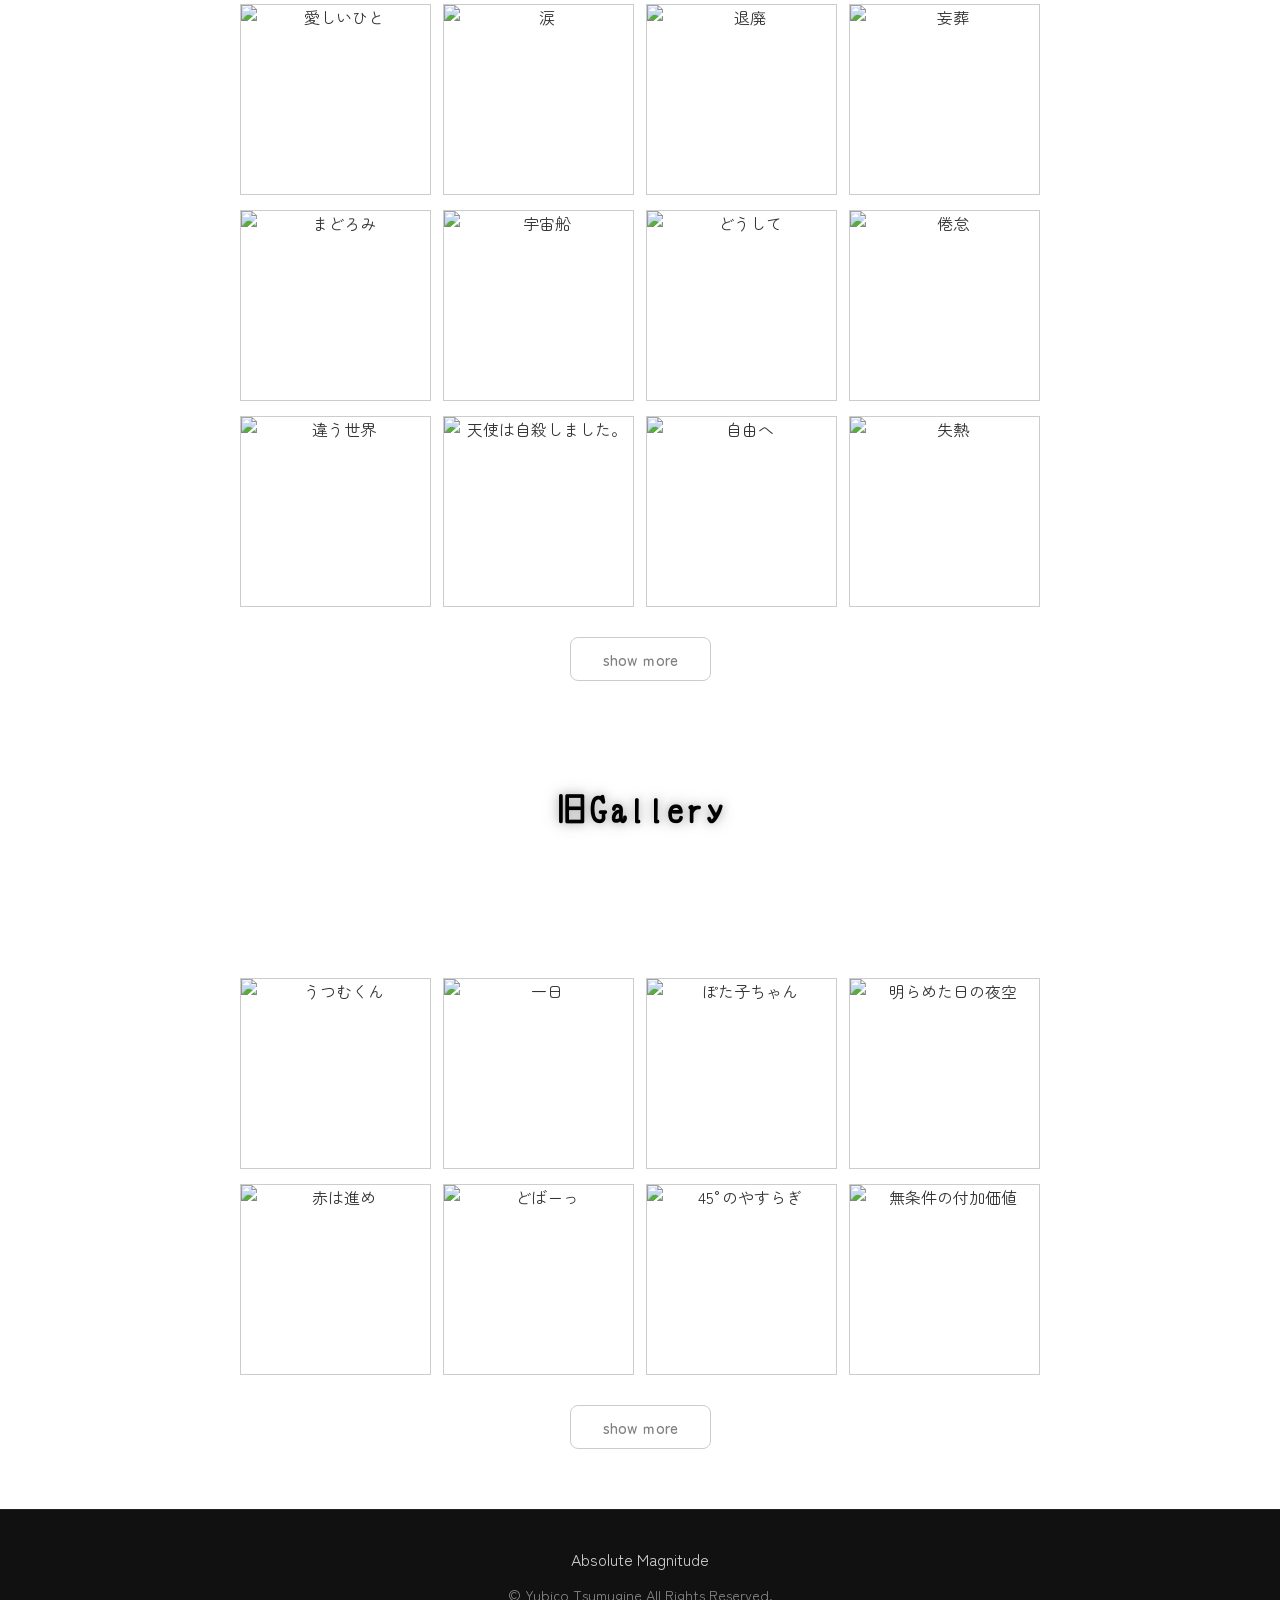
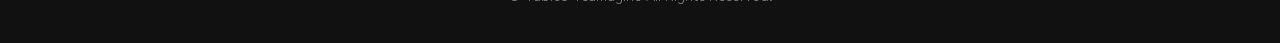
==== commit cb0184db: "ok" ====
--- a/index.html
+++ b/index.html
@@ -183,6 +183,7 @@
 
     <section class="section-container-old-gallery-section">
       <h2 class="section-title">旧Gallery</h2>
+    　<div class="gallery-content-bg"></div>
       <div class="gallery-grid">
         <!-- 旧Gallery 1枚目 -->
         <div class="gallery-item">
--- a/stylesheet.css
+++ b/stylesheet.css
@@ -93,6 +93,7 @@
   font-size: 2rem;
   font-weight: 700;
   font-family: 'CineCaption', sans-serif;
+  margin-top: 25px;
   margin-bottom: 45px;
   letter-spacing: 0.1em;
 }
@@ -194,6 +195,14 @@
   margin-bottom: 20px;
 }
 
+.gallery-main {
+  width: 100%;
+  padding: 10px 20px 120px 20px; /* ここの最後の値を 120px くらいに大きくする */
+  max-width: 840px;
+  margin: 0 auto;
+  box-sizing: border-box;
+}
+
 .gallery-grid-title {
   max-width: 800px;
   margin: 0 auto 12px auto;
@@ -225,7 +234,8 @@
   border: 1px solid #ccc;
   overflow: hidden;
   cursor: pointer;
-  border-radius: 0; /* 角を丸めない */
+  border-radius: 0;
+  /* 角を丸めない */
 }
 
 .gallery-thumb-wrap img {
@@ -321,7 +331,8 @@
   max-width: 90%;
   max-height: 75vh;
   object-fit: contain;
-  border-radius: 0; /* 拡大画像も角を丸めない */
+  border-radius: 0;
+  /* 拡大画像も角を丸めない */
   box-shadow: 0 4px 20px rgba(0, 0, 0, 0.5);
 }
 
@@ -539,7 +550,7 @@
   }
 
   /* ハンバーガーボタンをヘッダー画像内の右下に配置 */
-.menu-toggle {
+  .menu-toggle {
     display: flex;
     position: absolute;
     bottom: 15px;
@@ -570,9 +581,11 @@
   .menu-toggle.is-active span:nth-child(1) {
     transform: translateY(8.5px) rotate(45deg);
   }
+
   .menu-toggle.is-active span:nth-child(2) {
     opacity: 0;
   }
+
   .menu-toggle.is-active span:nth-child(3) {
     transform: translateY(-8.5px) rotate(-45deg);
   }
@@ -642,7 +655,7 @@
     padding-bottom: 10px;
   }
 
-  /* モバイル時の全体的なサイズ調整 */
+/* モバイル時の全体的なサイズ調整 */
   .section-title {
     font-size: 1.4rem;
   }
@@ -673,19 +686,6 @@
     padding-right: 20px;
   }
 
-  /* 旧Gallery部分の左右の隙間を確保 */
-  .section-container-old-gallery-section {
-    padding-left: 20px;
-    padding-right: 20px;
-    box-sizing: border-box;
-  }
-
-  /* ギャラリーグリッドは4列を維持 */
-  .gallery-grid {
-    grid-template-columns: repeat(4, 1fr);
-    gap: clamp(6px, 1.5vw, 12px);
-  }
-
   .read-more-btn {
     font-size: 0.9rem;
     padding: 10px 24px;
@@ -762,4 +762,20 @@
   .link-desc-box {
     font-size: 0.9rem;
   }
+
+  /* スマホ用のギャラリーメイン・グリッド設定をここに統合 */
+.gallery-main {
+    width: 100%;
+    padding: 10px 15px 80px 15px; /* ここの最後の値を 50px から 80px くらいに増やす */
+    max-width: 100%;
+    margin: 0 auto;
+    box-sizing: border-box;
+  }
+  .gallery-grid {
+    width: 100%;
+    max-width: 100%;
+    grid-template-columns: repeat(4, 1fr);
+    gap: 6px;
+    box-sizing: border-box;
+  }
 }
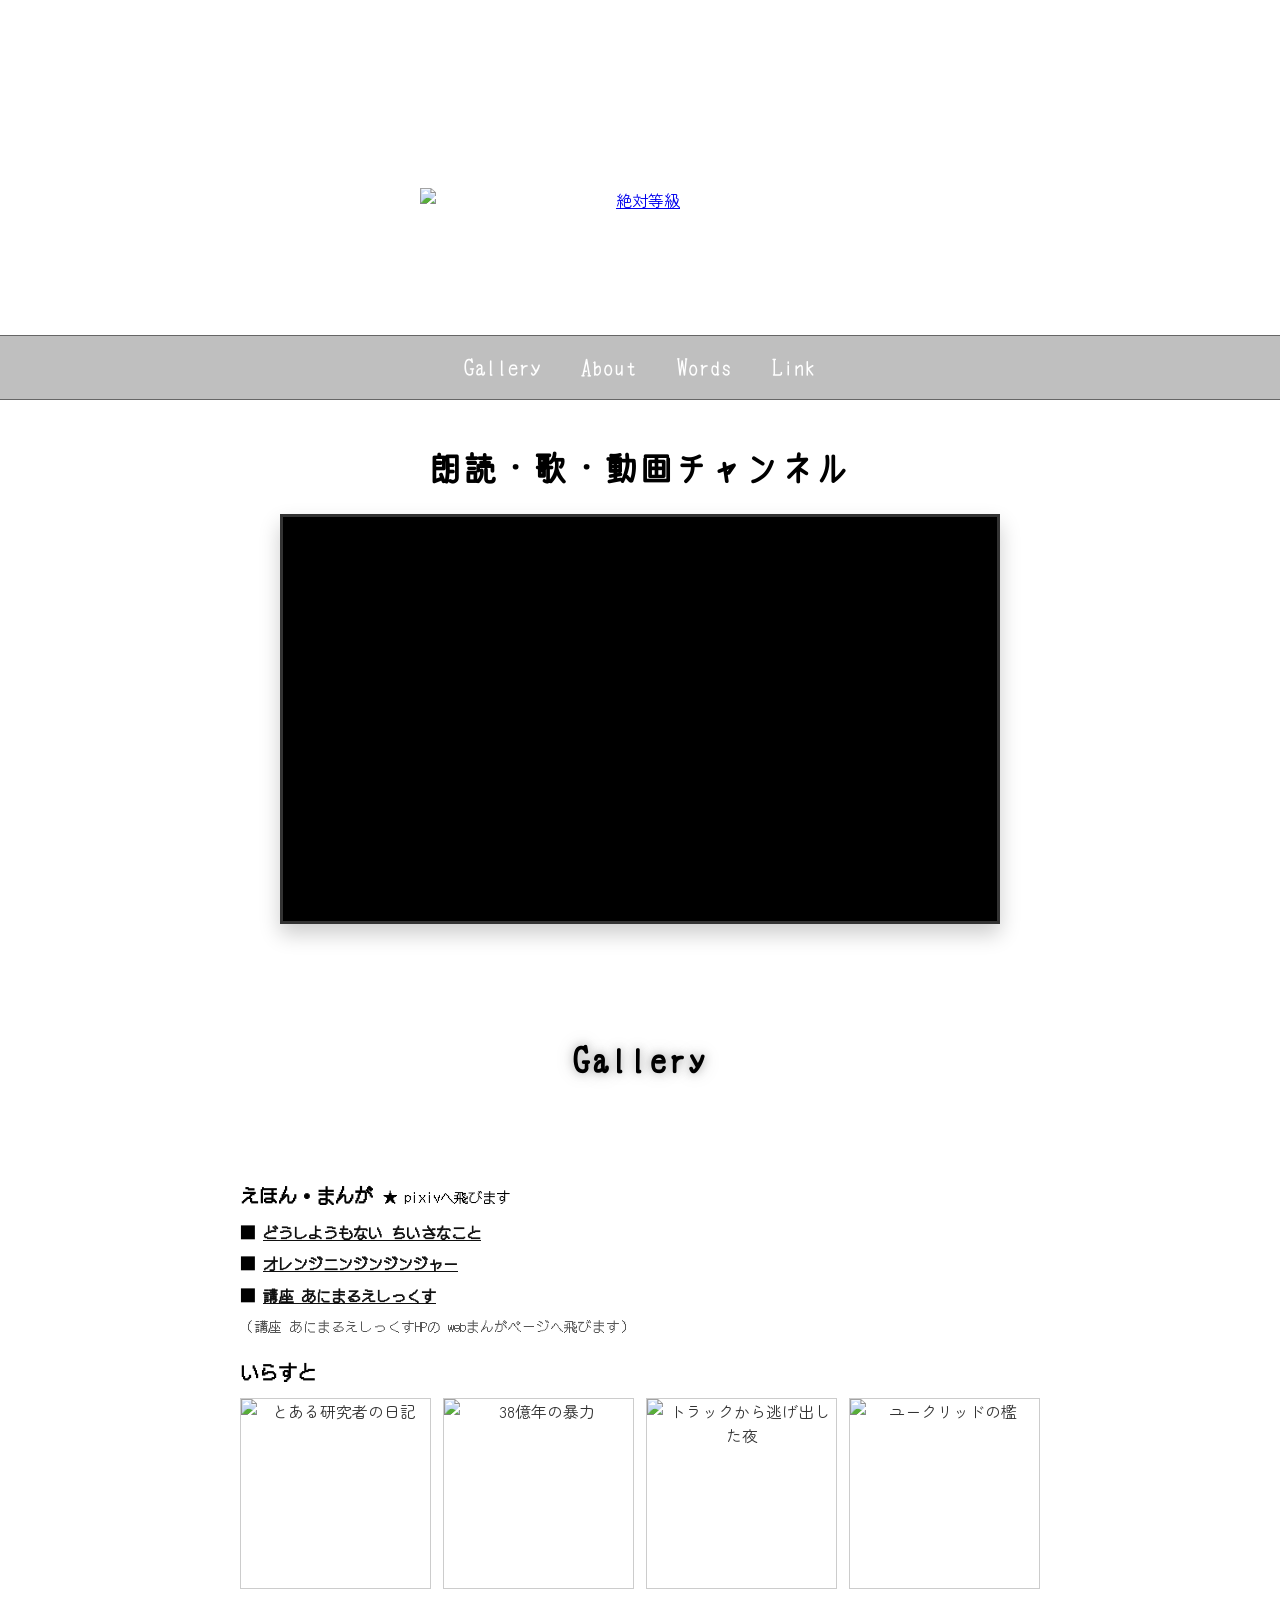
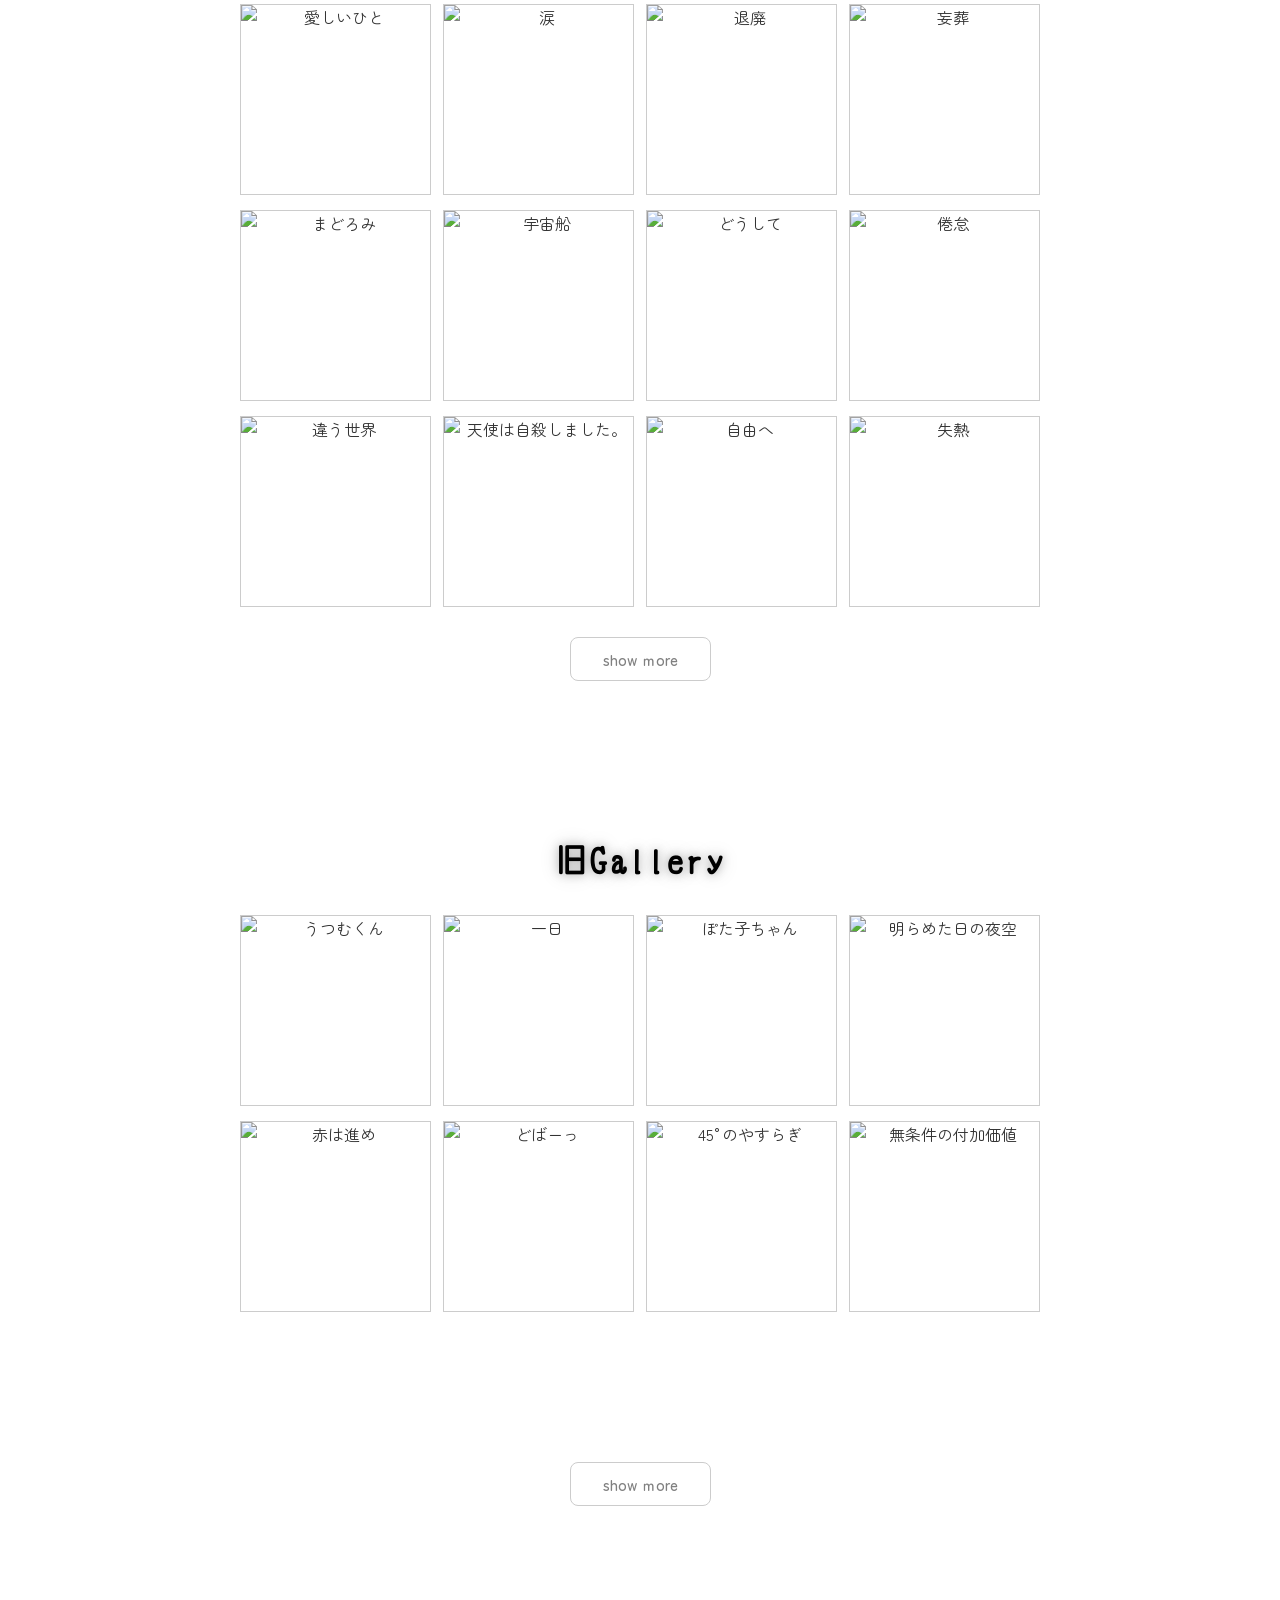
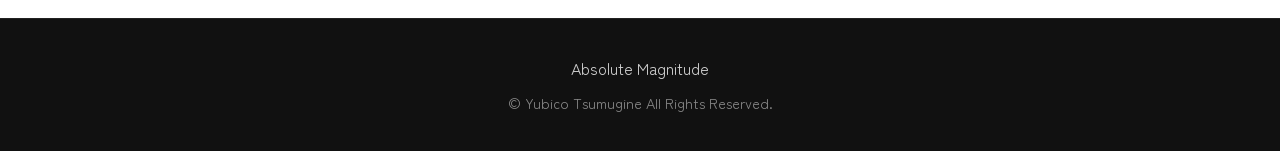
==== commit 53adace2: "OK" ====
--- a/index.html
+++ b/index.html
@@ -181,9 +181,9 @@
       </div>
     </section>
 
-    <section class="section-container-old-gallery-section">
-      <h2 class="section-title">旧Gallery</h2>
-    　<div class="gallery-content-bg"></div>
+<section class="section-container old-gallery-section" style="background-color: #ffffff;">
+  <h2 class="section-title">旧Gallery</h2>
+  <div class="gallery-main">
       <div class="gallery-grid">
         <!-- 旧Gallery 1枚目 -->
         <div class="gallery-item">
@@ -241,6 +241,7 @@
             <div class="gallery-item-title">無条件の付加価値</div>
           </div>
         </div>
+      </div>
       </div>
       <div class="read-more-wrapper">
         <a href="old-gallery.html" class="read-more-btn">show ｍore</a>
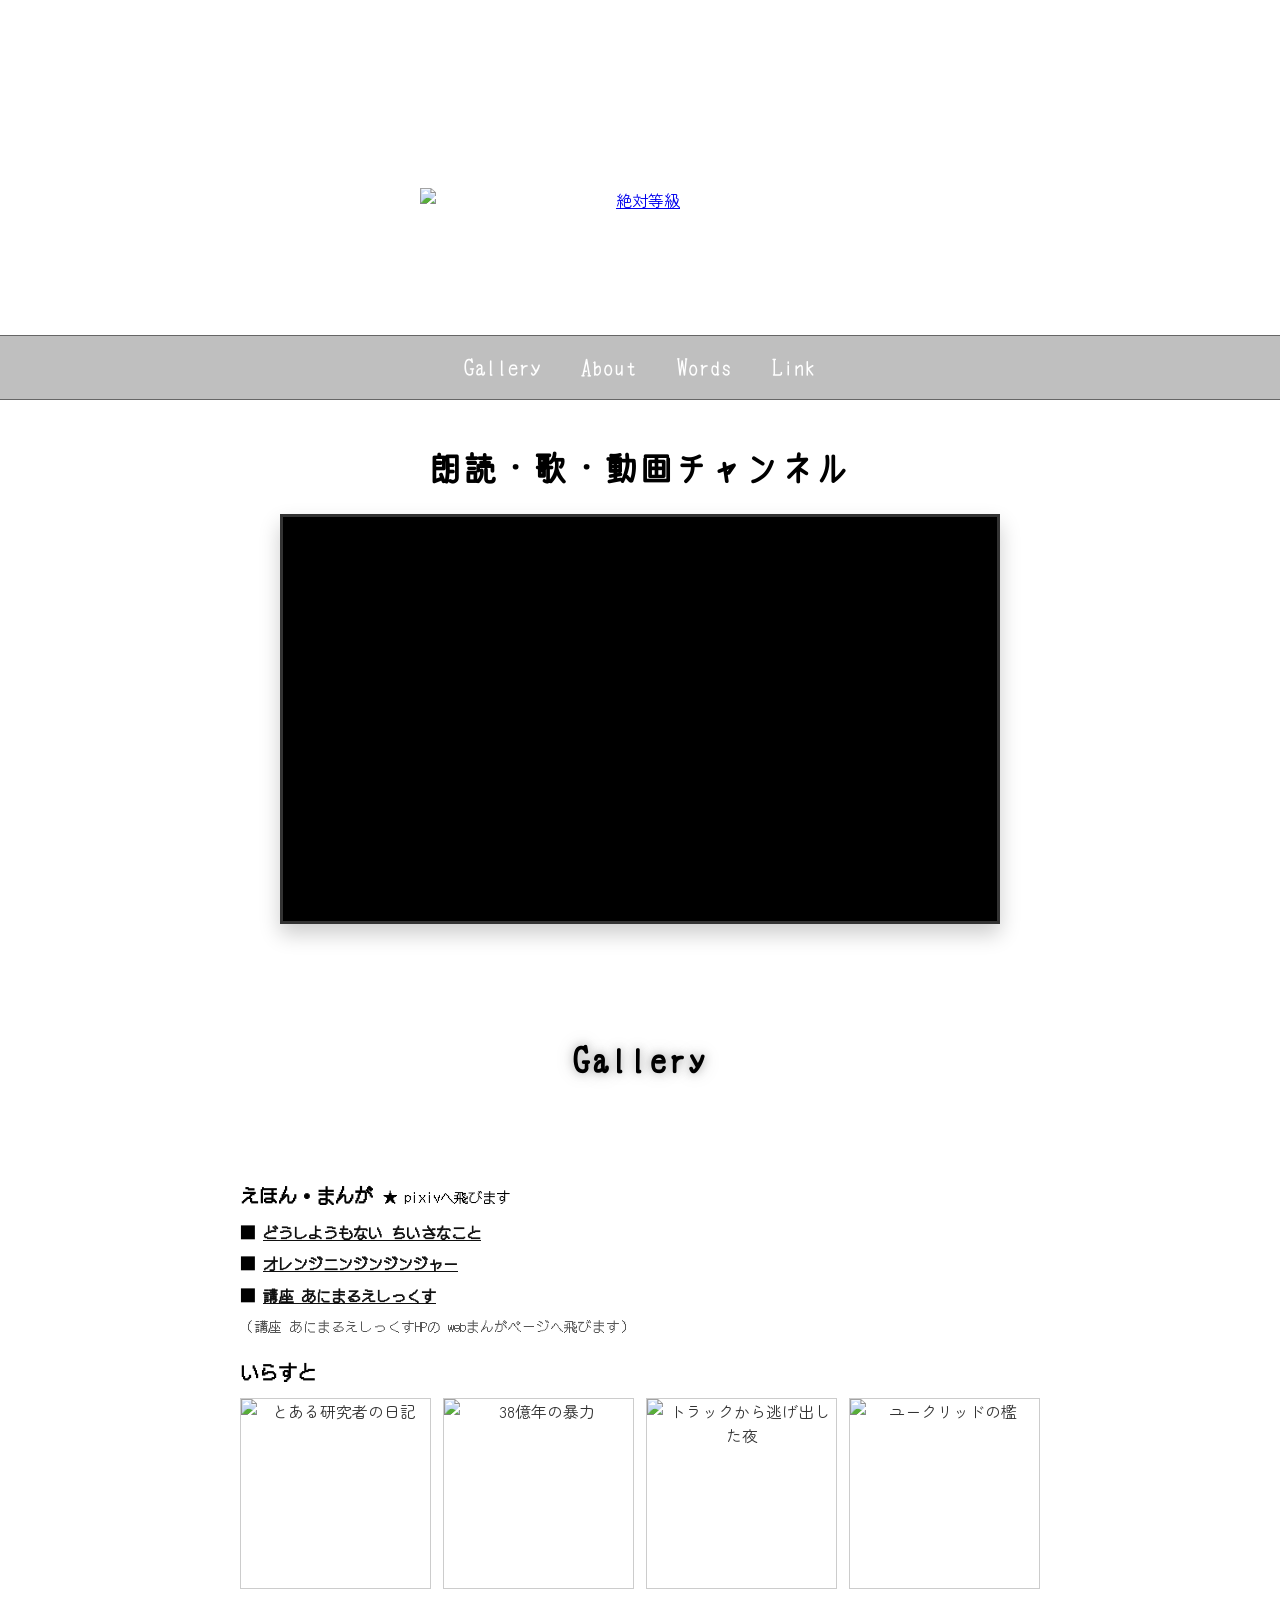
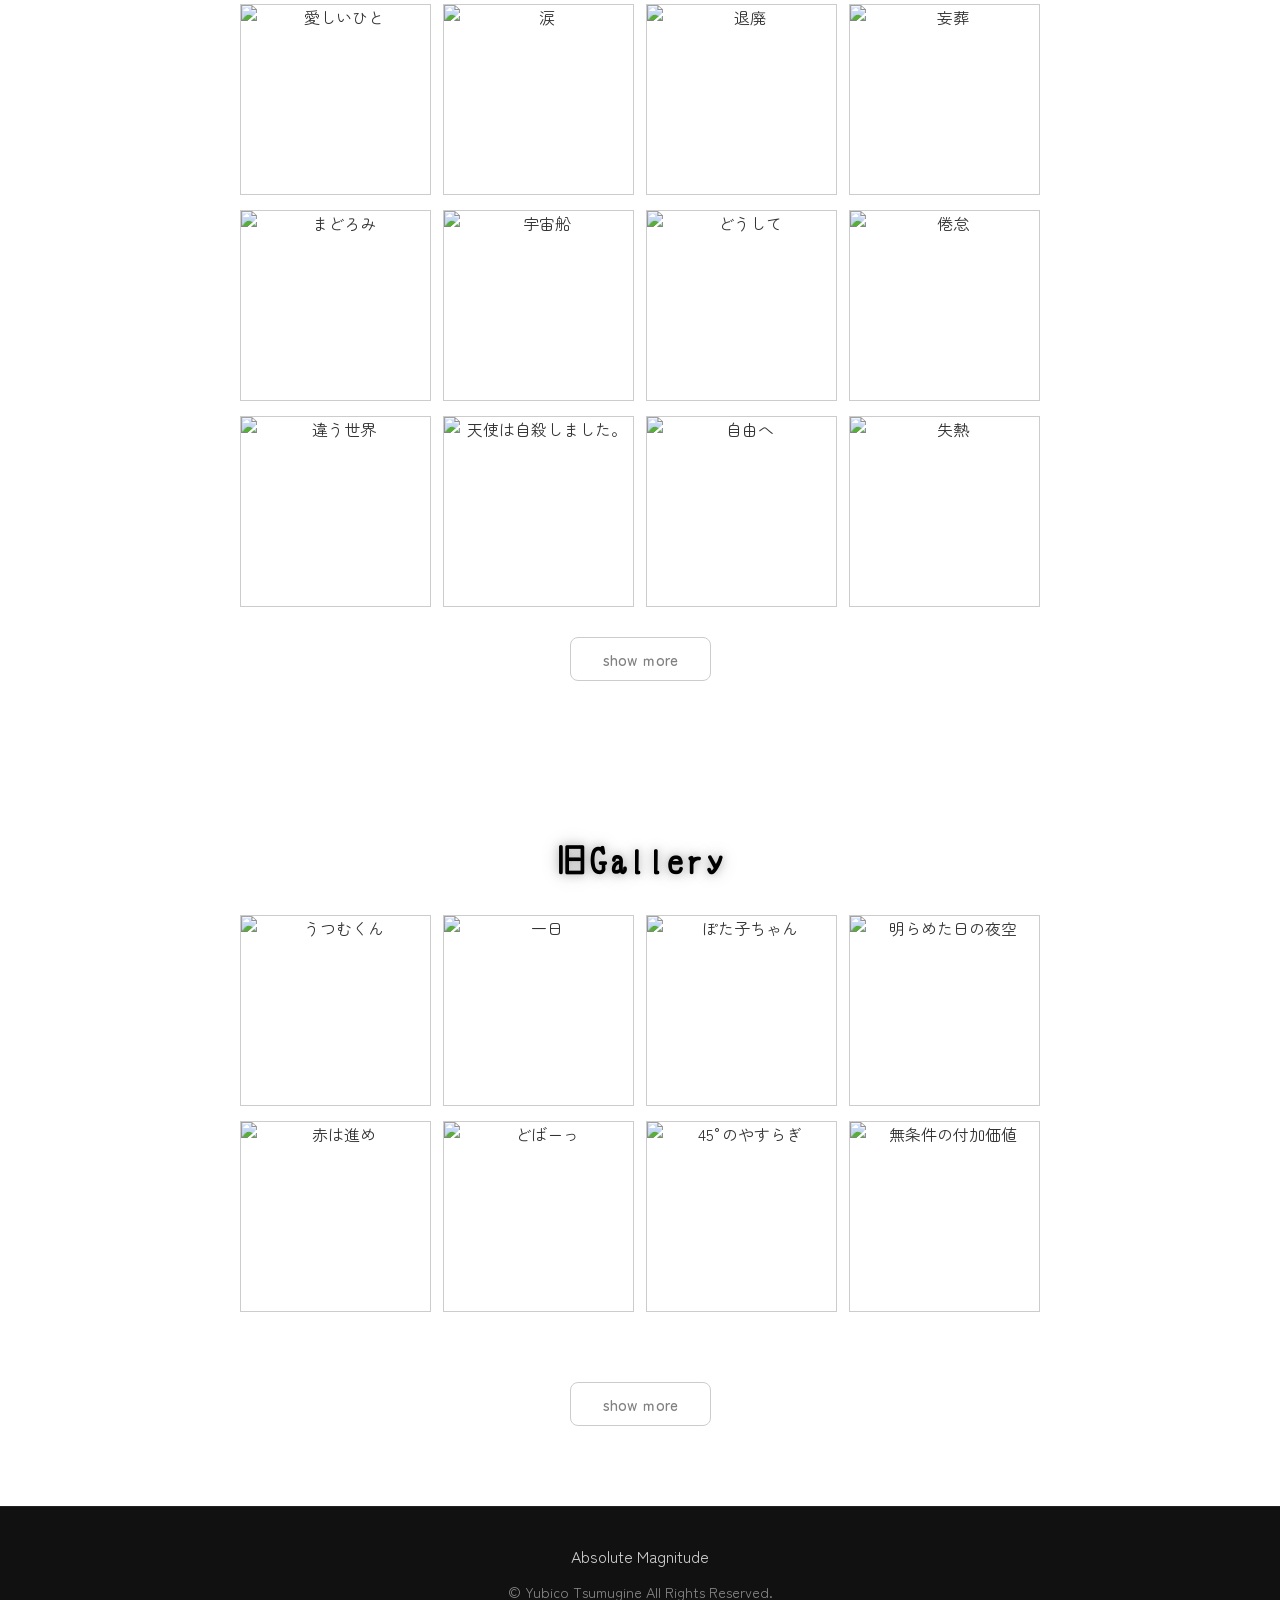
==== commit 7f3749df: "OK" ====
--- a/index.html
+++ b/index.html
@@ -183,7 +183,7 @@
 
 <section class="section-container old-gallery-section" style="background-color: #ffffff;">
   <h2 class="section-title">旧Gallery</h2>
-  <div class="gallery-main">
+  <div class="old-gallery-main">
       <div class="gallery-grid">
         <!-- 旧Gallery 1枚目 -->
         <div class="gallery-item">
@@ -242,7 +242,7 @@
           </div>
         </div>
       </div>
-      </div>
+  </div>
       <div class="read-more-wrapper">
         <a href="old-gallery.html" class="read-more-btn">show ｍore</a>
       </div>
--- a/stylesheet.css
+++ b/stylesheet.css
@@ -197,7 +197,8 @@
 
 .gallery-main {
   width: 100%;
-  padding: 10px 20px 120px 20px; /* ここの最後の値を 120px くらいに大きくする */
+  padding: 10px 20px 120px 20px;
+  /* ここの最後の値を 120px くらいに大きくする */
   max-width: 840px;
   margin: 0 auto;
   box-sizing: border-box;
@@ -359,7 +360,7 @@
 /* メインコンテンツ（プロフィール部分） */
 .about-main {
   width: 100%;
-  padding: 70px 20px 50px 20px;
+  padding: 50px 20px 50px 20px;
   max-width: 650px;
   margin: 0 auto;
 }
@@ -538,7 +539,7 @@
 }
 
 /* --- スマホ表示（メディアクエリ内） --- */
-@media (max-width: 768px) {
+@media (max-width: 767px) {
   .site-header {
     height: 240px;
     position: relative;
@@ -655,7 +656,7 @@
     padding-bottom: 10px;
   }
 
-/* モバイル時の全体的なサイズ調整 */
+  /* モバイル時の全体的なサイズ調整 */
   .section-title {
     font-size: 1.4rem;
   }
@@ -763,14 +764,15 @@
     font-size: 0.9rem;
   }
 
-  /* スマホ用のギャラリーメイン・グリッド設定をここに統合 */
-.gallery-main {
+/* スマホ用のギャラリーメイン・グリッド設定 */
+  .gallery-main {
     width: 100%;
-    padding: 10px 15px 80px 15px; /* ここの最後の値を 50px から 80px くらいに増やす */
+    padding: 10px 15px 80px 15px;
     max-width: 100%;
     margin: 0 auto;
     box-sizing: border-box;
   }
+
   .gallery-grid {
     width: 100%;
     max-width: 100%;
@@ -778,4 +780,32 @@
     gap: 6px;
     box-sizing: border-box;
   }
+}
+
+/* --- 旧ギャラリーセクション専用の調整 --- */
+.old-gallery-section {
+  background-color: #ffffff;
+  padding-bottom: 20px;
+}
+
+/* トップページのインデックスにある旧ギャラリー専用のメイン枠 */
+.old-gallery-main {
+  width: 100%;
+  max-width: 840px;
+  margin: 0 auto;
+  box-sizing: border-box;
+  padding: 10px 20px 40px 20px;
+}
+
+@media (max-width: 767px) {
+  .old-gallery-section {
+    padding-bottom: 10px !important;
+  }
+  .old-gallery-main {
+    padding: 10px 15px 30px 15px !important;
+  }
+  .old-gallery-section .read-more-wrapper {
+    margin-top: 5px !important;
+    margin-bottom: 10px !important;
+  }
 }
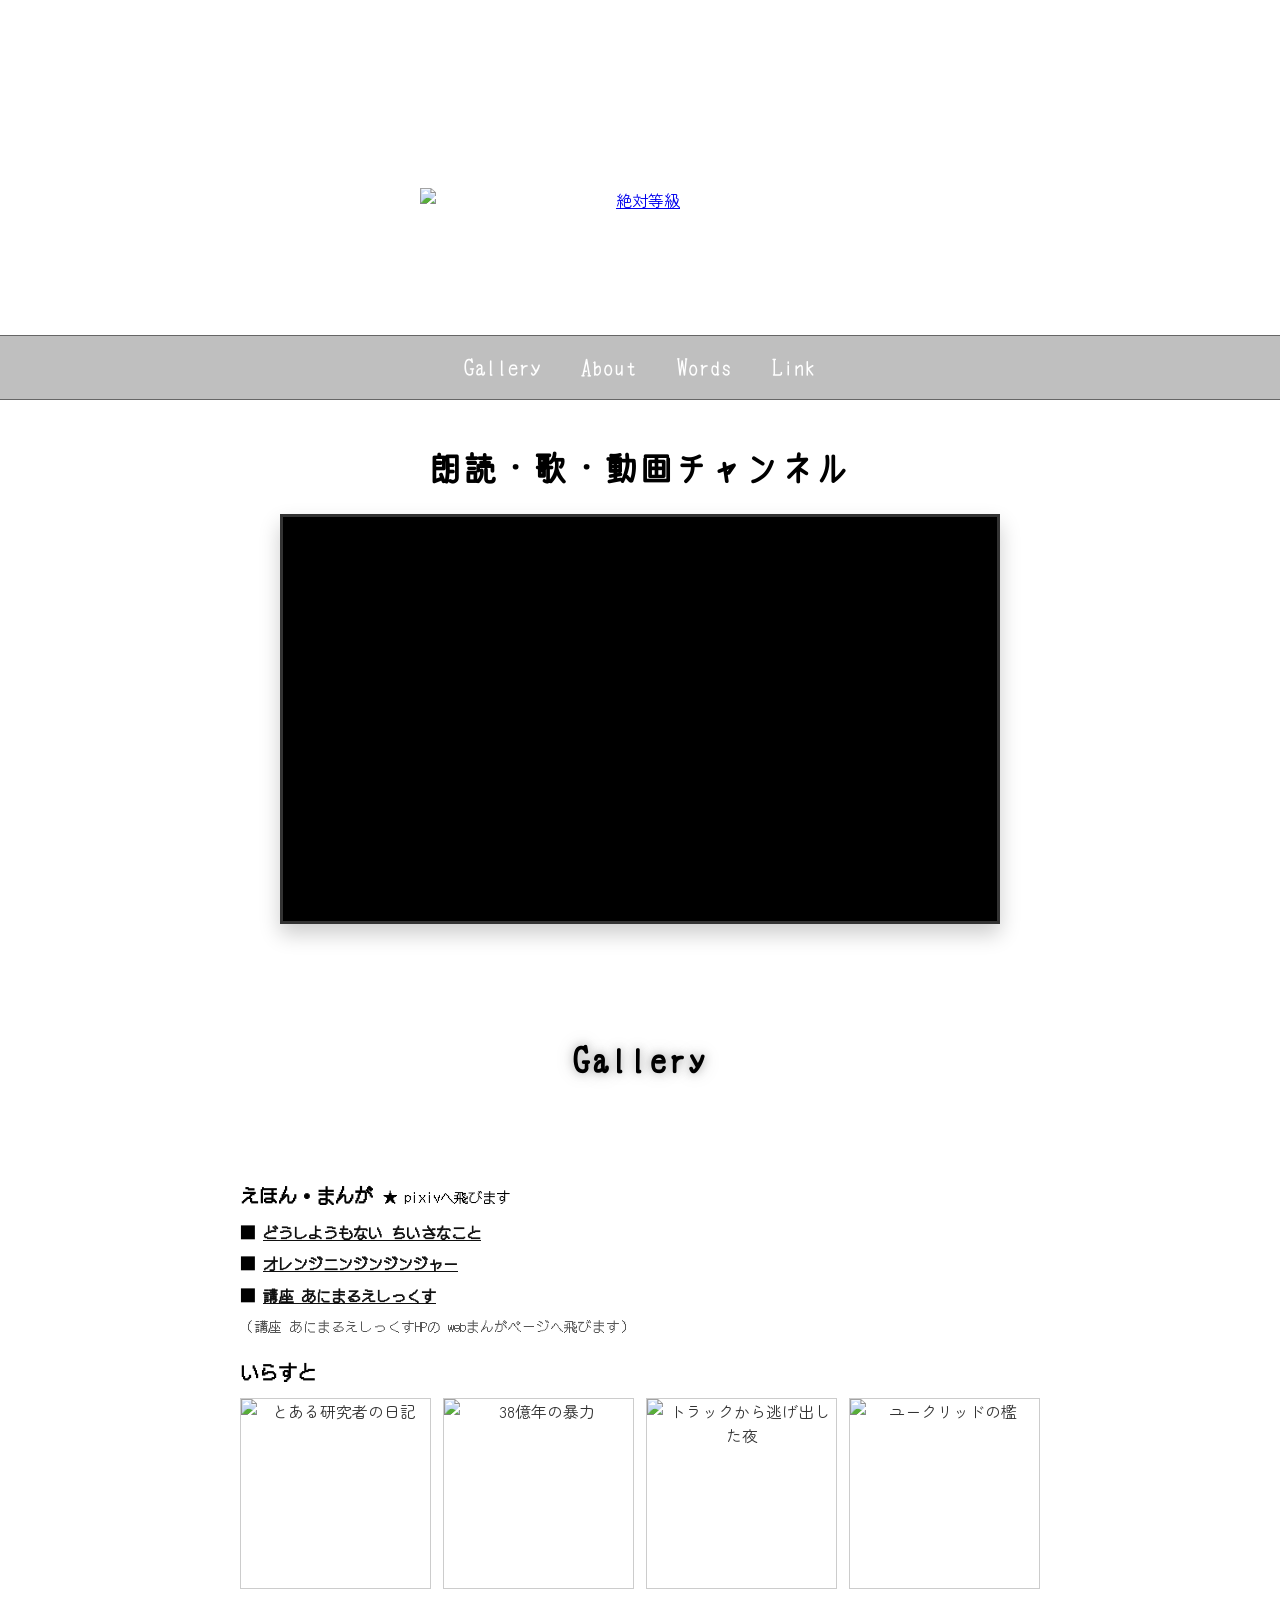
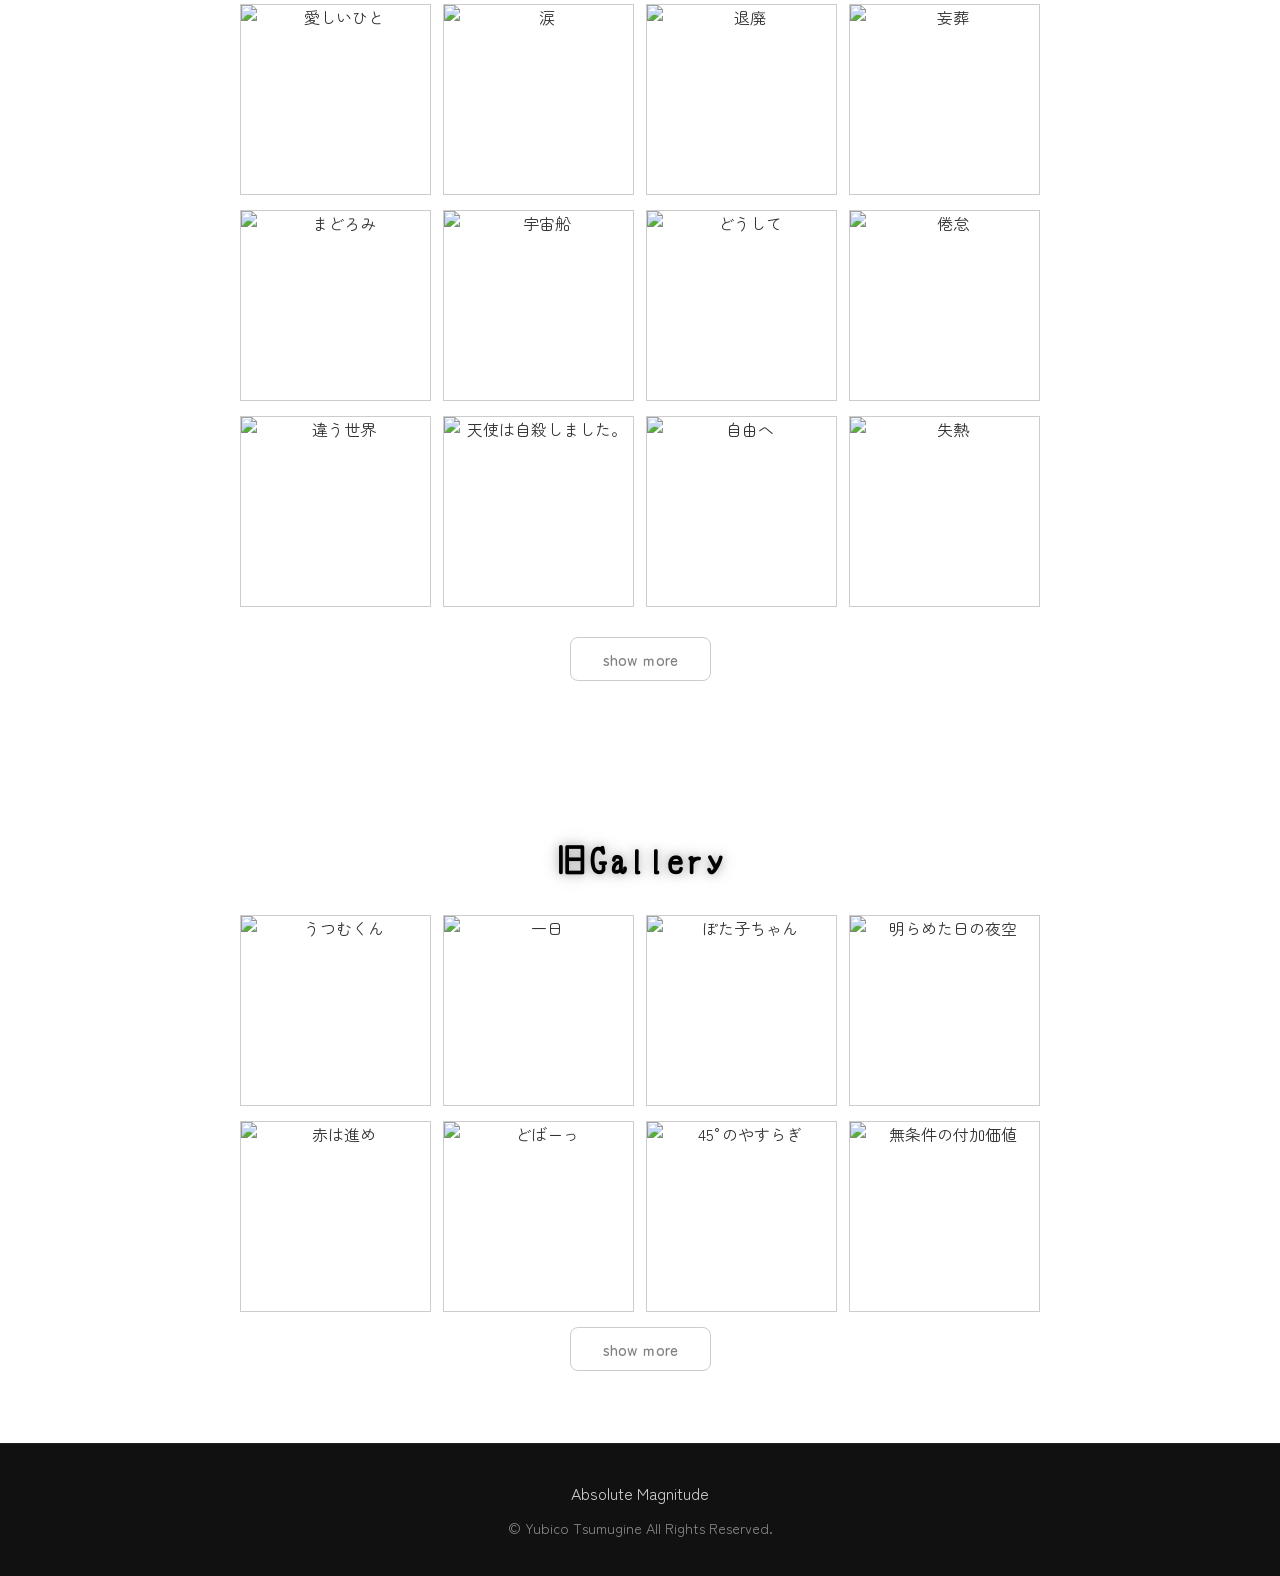
==== commit 32bc2d7e: "OK" ====
--- a/index.html
+++ b/index.html
@@ -242,12 +242,11 @@
           </div>
         </div>
       </div>
-  </div>
       <div class="read-more-wrapper">
         <a href="old-gallery.html" class="read-more-btn">show ｍore</a>
       </div>
-    </section>
   </div>
+</section>
 </main>
 
 <footer class="footer-container">
--- a/stylesheet.css
+++ b/stylesheet.css
@@ -782,30 +782,26 @@
   }
 }
 
-/* --- 旧ギャラリーセクション専用の調整 --- */
-.old-gallery-section {
-  background-color: #ffffff;
-  padding-bottom: 20px;
-}
-
-/* トップページのインデックスにある旧ギャラリー専用のメイン枠 */
+/* --- 旧ギャラリーセクションの独立・隙間調整 --- */
 .old-gallery-main {
   width: 100%;
   max-width: 840px;
   margin: 0 auto;
   box-sizing: border-box;
-  padding: 10px 20px 40px 20px;
+  padding: 10px 20px;
+}
+
+.old-gallery-main .read-more-wrapper {
+  margin-top: 15px;
+  margin-bottom: 10px;
 }
 
 @media (max-width: 767px) {
-  .old-gallery-section {
-    padding-bottom: 10px !important;
-  }
   .old-gallery-main {
-    padding: 10px 15px 30px 15px !important;
-  }
-  .old-gallery-section .read-more-wrapper {
-    margin-top: 5px !important;
-    margin-bottom: 10px !important;
+    padding: 5px 15px;
+  }
+  .old-gallery-main .read-more-wrapper {
+    margin-top: 5px;
+    margin-bottom: 5px;
   }
 }
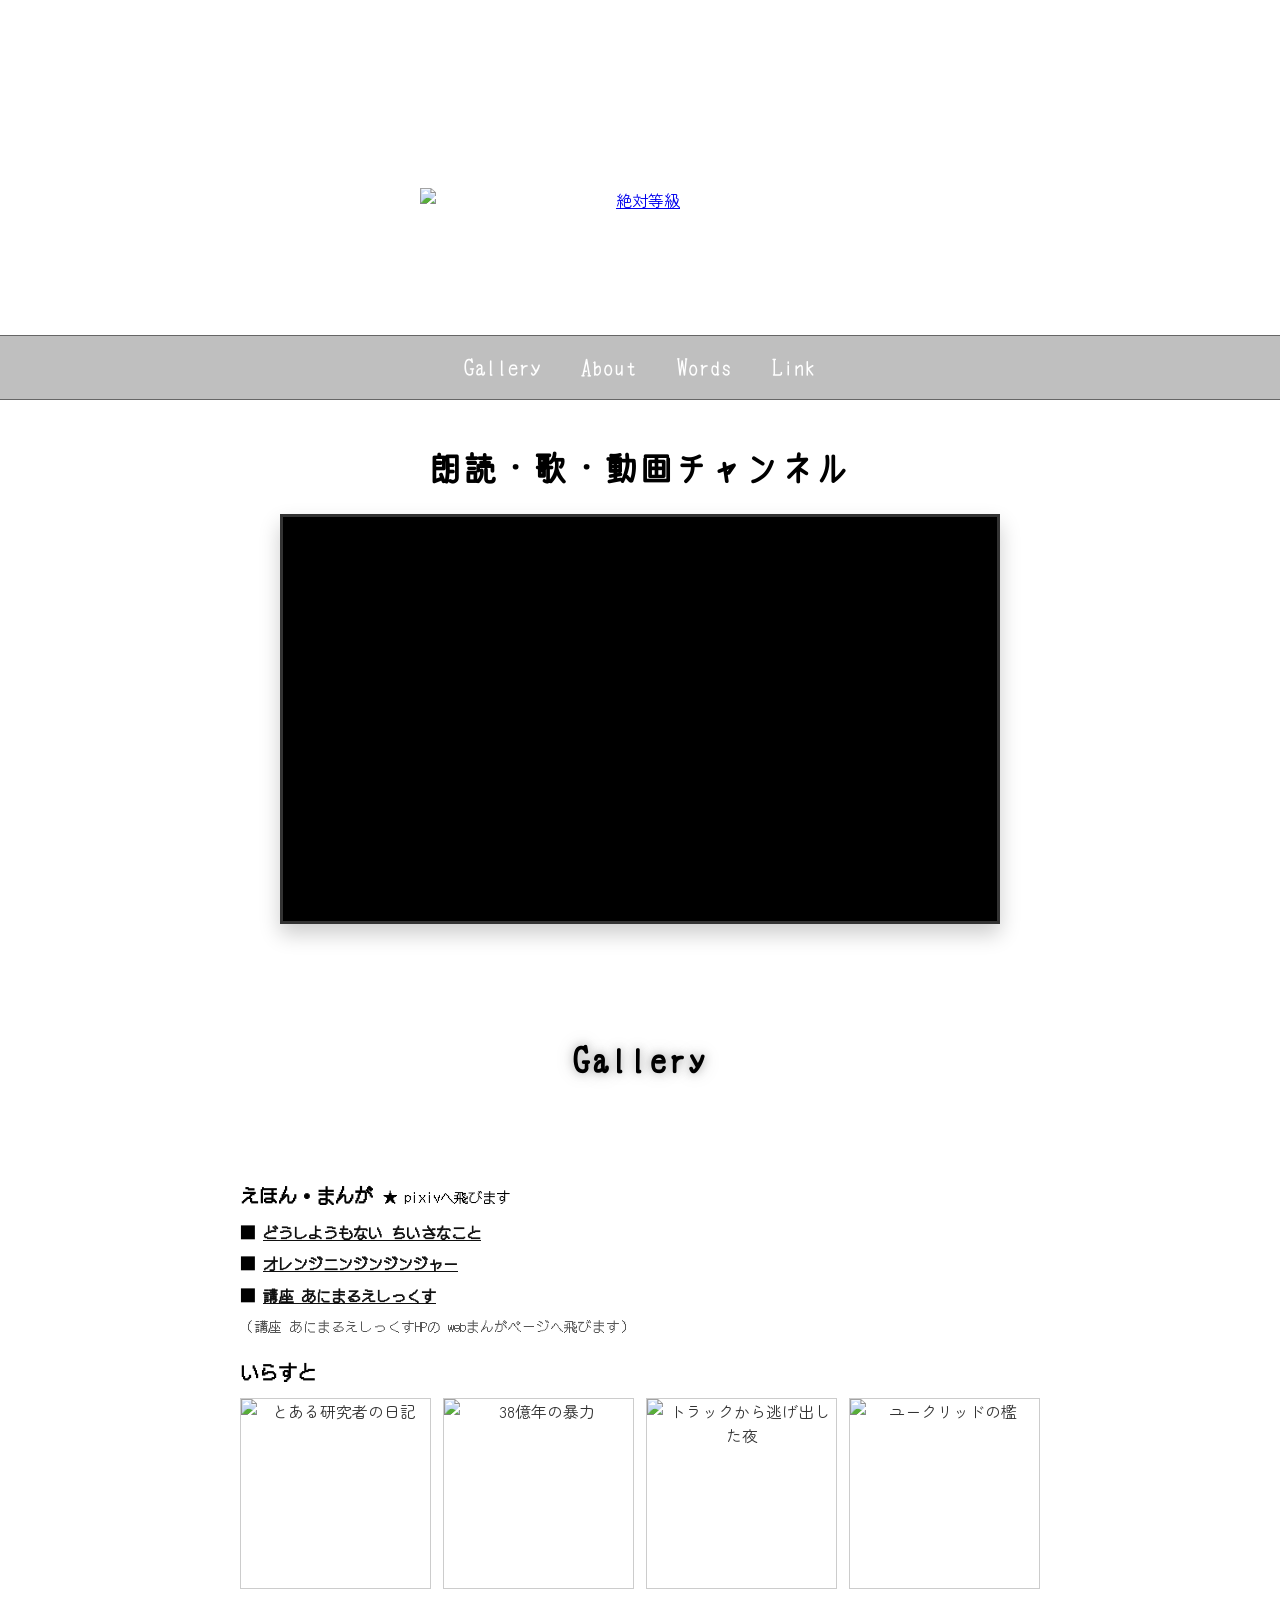
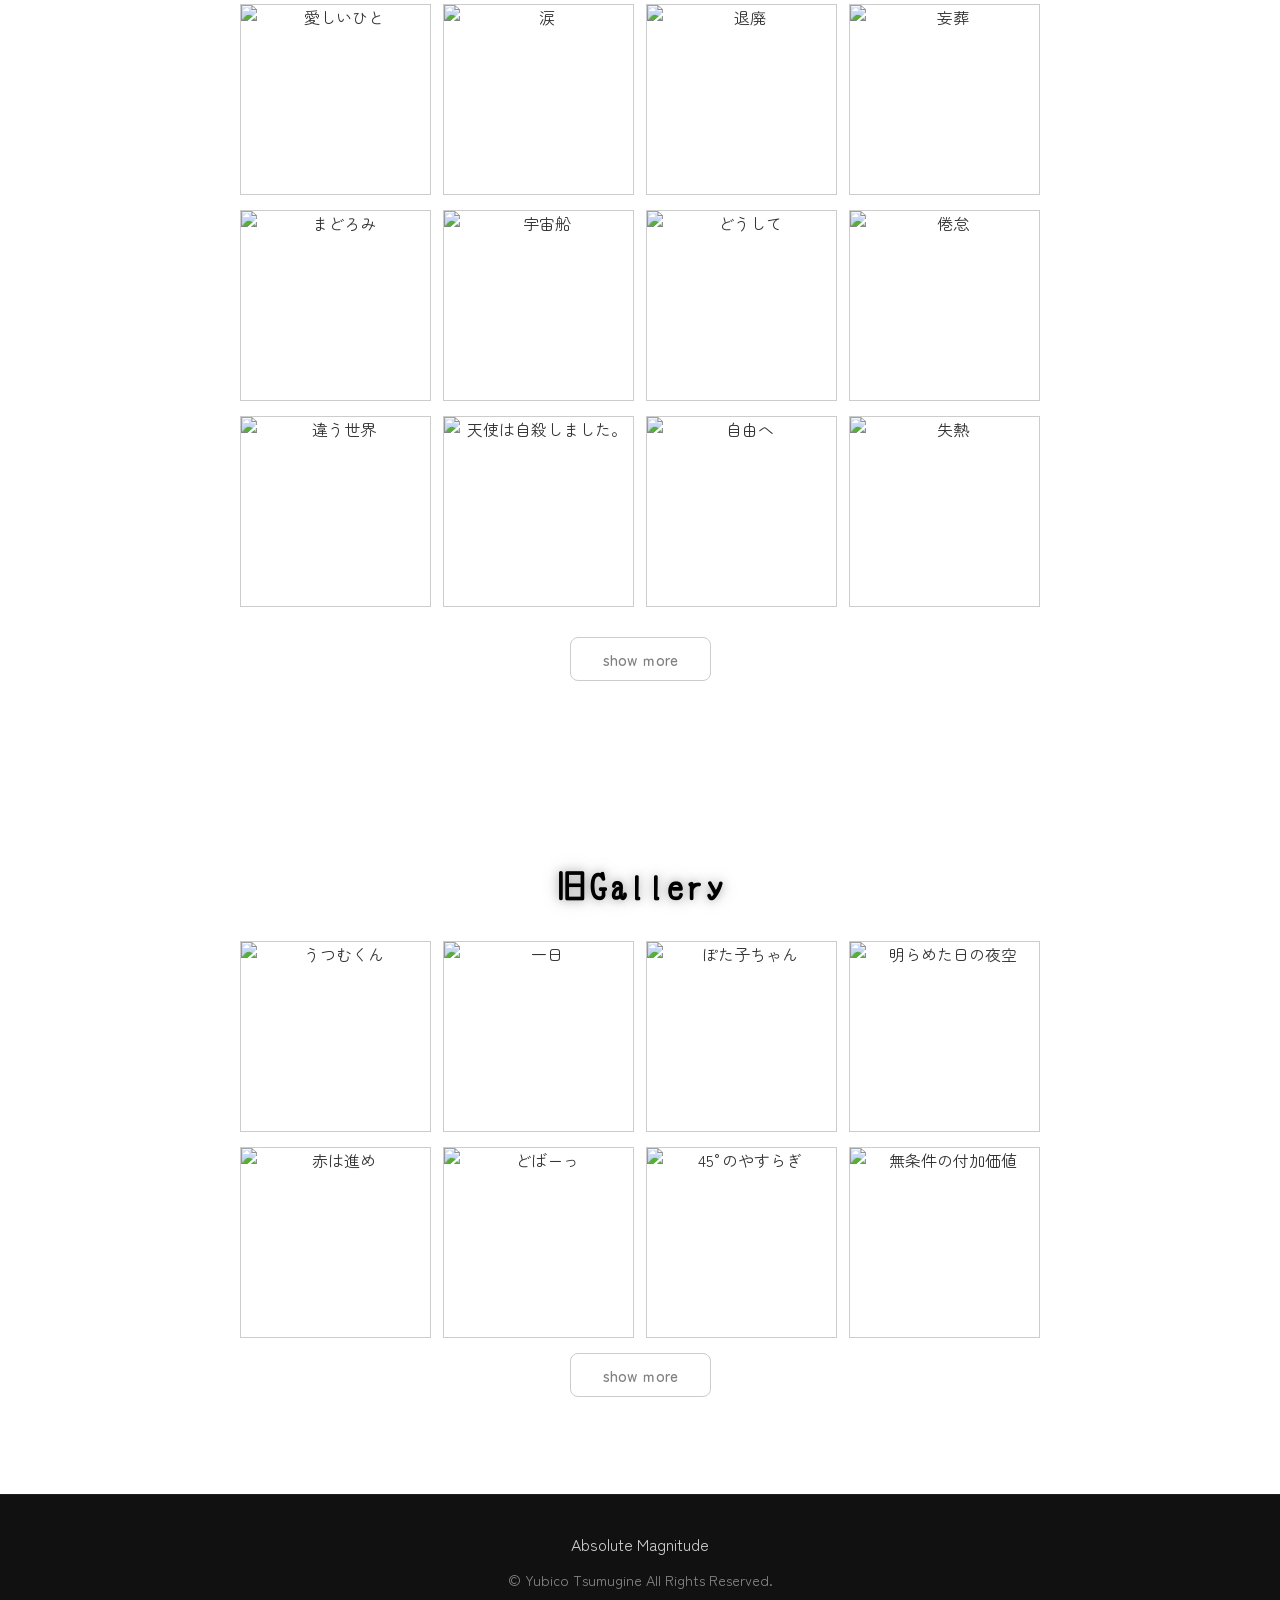
==== commit 2855ee5a: "OK" ====
--- a/index.html
+++ b/index.html
@@ -181,7 +181,7 @@
       </div>
     </section>
 
-<section class="section-container old-gallery-section" style="background-color: #ffffff;">
+<section class="section-container old-gallery-section">
   <h2 class="section-title">旧Gallery</h2>
   <div class="old-gallery-main">
       <div class="gallery-grid">
--- a/stylesheet.css
+++ b/stylesheet.css
@@ -280,6 +280,7 @@
 
 .old-gallery-section {
   background-color: #ffffff;
+  padding: clamp(40px, 6vw, 80px) clamp(20px, 4vw, 40px);
 }
 
 .read-more-wrapper {
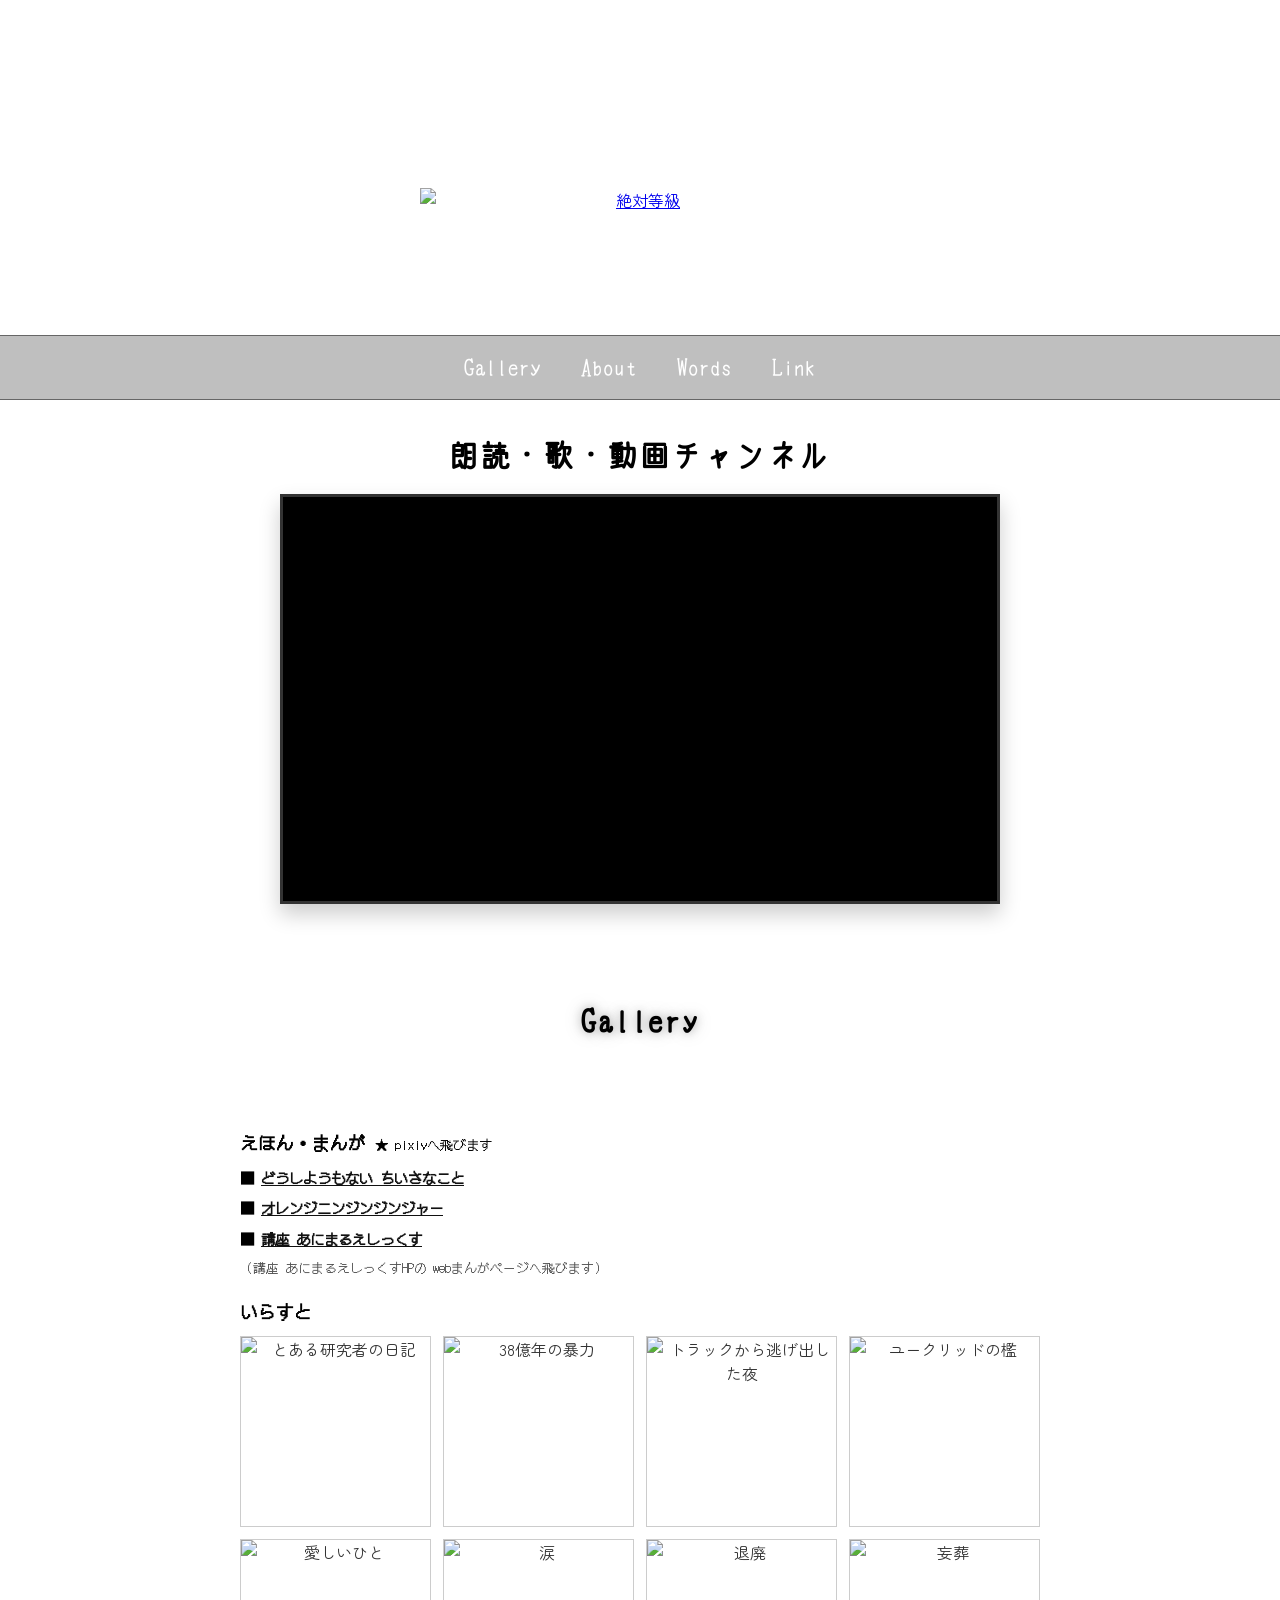
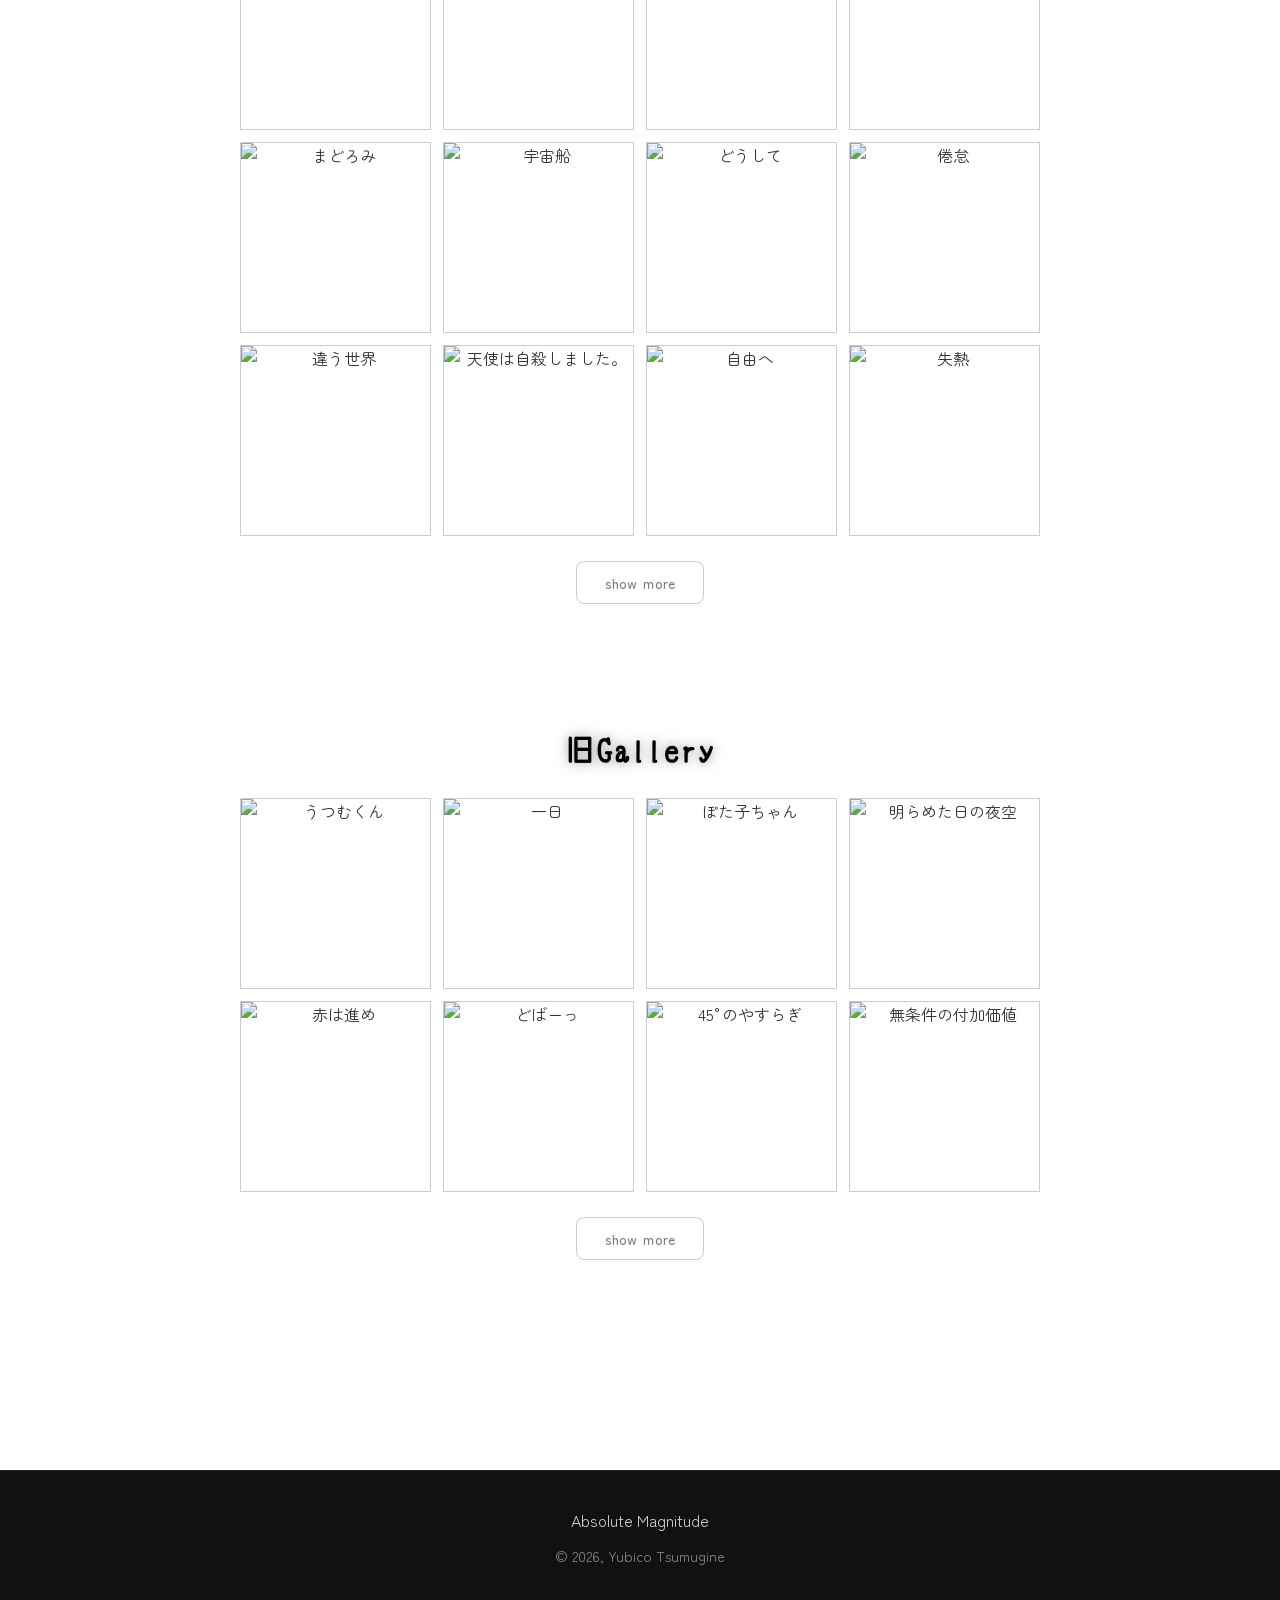
==== commit 39f36a16: "OK" ====
--- a/index.html
+++ b/index.html
@@ -251,7 +251,7 @@
 
 <footer class="footer-container">
   <div class="footer-credit">Absolute Magnitude</div>
-  <div>&copy; Yubico Tsumugine All Rights Reserved.</div>
+  <div>&copy; 2026, Yubico Tsumugine</div>
 </footer>
 
 <div class="modal" id="imageModal">
--- a/stylesheet.css
+++ b/stylesheet.css
@@ -101,15 +101,15 @@
 /* --- 共通のセクション・タイトルのベース --- */
 .section-container {
   width: 100%;
-  padding: clamp(30px, 4vw, 60px) clamp(10px, 2vw, 20px);
+  padding: 40px 20px;
   background-size: cover;
   background-position: center;
   box-sizing: border-box;
 }
 
 .section-title {
-  font-size: clamp(1.5rem, 2.5vw, 2rem);
-  margin-bottom: clamp(20px, 3vw, 30px);
+  font-size: 1.8rem;
+  margin-bottom: 25px;
   letter-spacing: 0.1em;
   font-family: 'CineCaption', sans-serif;
   color: #000000;
@@ -120,7 +120,7 @@
 .video-section {
   background-image: url('https://blogger.googleusercontent.com/img/a/AVvXsEgA2zKB2Kz1VSB2JiQXOnAx3NveWHjy83cVT0-b1hQQjyynT3H6UYrIlA1XBVloQIR4wBEGEzvBKUgiTiKfRU7QSi7nooY_gJLi3zCyGcQAj0Rr2PdDDnFIpEFrQ_HJU1goHNG0hOeBS9eRG1lp4RZtpYut4f8gF6Q2DganjQJfSpK3ispL-jVkCfNNYXec');
   background-repeat: no-repeat;
-  padding: clamp(30px, 4vw, 60px) clamp(10px, 2vw, 20px) clamp(45px, 6vw, 90px) clamp(10px, 2vw, 20px);
+  padding: 40px 20px 60px 20px;
 }
 
 .video-section .section-title {
@@ -150,7 +150,7 @@
   background-position: center;
   background-repeat: no-repeat;
   width: 100%;
-  padding: clamp(30px, 4vw, 50px) clamp(10px, 2vw, 20px);
+  padding: 40px 20px;
   box-sizing: border-box;
 }
 
@@ -159,13 +159,13 @@
   margin: 0 auto 15px auto;
   text-align: left;
   color: #000000;
-  font-size: clamp(0.85rem, 1.2vw, 0.95rem);
+  font-size: 0.9rem;
   font-family: 'DotGothic16', sans-serif;
   line-height: 1.7;
 }
 
 .gallery-info-area h3 {
-  font-size: clamp(1rem, 1.5vw, 1.2rem);
+  font-size: 1.1rem;
   font-weight: bold;
   margin-top: 15px;
   margin-bottom: 8px;
@@ -189,19 +189,41 @@
 }
 
 .gallery-subnote {
-  font-size: clamp(0.75rem, 1.1vw, 0.85rem);
+  font-size: 0.8rem;
   color: #555555;
   margin-top: 0px;
   margin-bottom: 20px;
 }
 
+/* ホーム上ギャラリー独立設定*/
 .gallery-main {
   width: 100%;
-  padding: 10px 20px 120px 20px;
-  /* ここの最後の値を 120px くらいに大きくする */
-  max-width: 840px;
+  padding: 10px 0px 120px 0px;
+  max-width: 800px;
   margin: 0 auto;
   box-sizing: border-box;
+}
+
+/* ホーム旧ギャラリー独立設定*/
+.old-gallery-main {
+  width: 100%;
+  padding: 10px 0px 120px 0px;
+  max-width: 800px;
+  margin: 0 auto;
+  box-sizing: border-box;
+}
+
+/* 子ギャラリー（新・旧）独立設定*/
+.sub-gallery-main {
+  width: 100%;
+  padding: 50px clamp(16px, 4vw, 32px) 120px clamp(16px, 4vw, 32px);
+  max-width: 800px;
+  margin: 0 auto;
+  box-sizing: border-box;
+}
+
+.old-gallery-section {
+  background-color: #ffffff;
 }
 
 .gallery-grid-title {
@@ -209,7 +231,7 @@
   margin: 0 auto 12px auto;
   text-align: left;
   color: #000000;
-  font-size: clamp(1rem, 1.5vw, 1.2rem);
+  font-size: 1.1rem;
   font-family: 'DotGothic16', sans-serif;
 }
 
@@ -218,7 +240,7 @@
   margin: 0 auto;
   display: grid;
   grid-template-columns: repeat(4, 1fr);
-  gap: clamp(6px, 1.5vw, 15px) clamp(6px, 1.2vw, 12px);
+  gap: 12px 12px;
 }
 
 .gallery-item {
@@ -236,7 +258,6 @@
   overflow: hidden;
   cursor: pointer;
   border-radius: 0;
-  /* 角を丸めない */
 }
 
 .gallery-thumb-wrap img {
@@ -258,7 +279,7 @@
   left: 50%;
   transform: translate(-50%, -50%);
   width: 90%;
-  font-size: clamp(0.6rem, 1vw, 0.95rem);
+  font-size: 0.85rem;
   font-family: 'Zen Maru Gothic', sans-serif;
   font-weight: 700;
   color: #222222;
@@ -278,27 +299,22 @@
   opacity: 1;
 }
 
-.old-gallery-section {
-  background-color: #ffffff;
-  padding: clamp(40px, 6vw, 80px) clamp(20px, 4vw, 40px);
-}
-
 .read-more-wrapper {
   text-align: center;
   width: 100%;
-  margin-top: clamp(20px, 3vw, 30px);
-  margin-bottom: clamp(40px, 6vw, 60px);
+  margin-top: 25px;
+  margin-bottom: 50px;
 }
 
 .read-more-btn {
   display: inline-block;
-  padding: clamp(8px, 1.2vw, 10px) clamp(24px, 3vw, 32px);
+  padding: 10px 28px;
   background: #ffffff;
   border: 1px solid #cccccc;
   border-radius: 8px;
   color: #808080;
   text-decoration: none !important;
-  font-size: clamp(0.85rem, 1.2vw, 0.95rem);
+  font-size: 0.9rem;
   cursor: pointer;
   font-family: 'Zen Maru Gothic', sans-serif;
   font-weight: 500 !important;
@@ -334,7 +350,6 @@
   max-height: 75vh;
   object-fit: contain;
   border-radius: 0;
-  /* 拡大画像も角を丸めない */
   box-shadow: 0 4px 20px rgba(0, 0, 0, 0.5);
 }
 
@@ -361,7 +376,7 @@
 /* メインコンテンツ（プロフィール部分） */
 .about-main {
   width: 100%;
-  padding: 50px 20px 50px 20px;
+  padding: 50px 20px;
   max-width: 650px;
   margin: 0 auto;
 }
@@ -551,7 +566,6 @@
     margin-bottom: 10px;
   }
 
-  /* ハンバーガーボタンをヘッダー画像内の右下に配置 */
   .menu-toggle {
     display: flex;
     position: absolute;
@@ -592,7 +606,6 @@
     transform: translateY(-8.5px) rotate(-45deg);
   }
 
-  /* トップへ戻るボタンを表示 */
   .to-top-btn {
     display: flex;
     position: fixed;
@@ -621,7 +634,6 @@
     margin-top: 4px;
   }
 
-  /* モバイル時のナビゲーション（スライド展開） */
   .nav-menu {
     position: fixed;
     top: 0;
@@ -657,7 +669,6 @@
     padding-bottom: 10px;
   }
 
-  /* モバイル時の全体的なサイズ調整 */
   .section-title {
     font-size: 1.4rem;
   }
@@ -687,122 +698,116 @@
     padding-left: 20px;
     padding-right: 20px;
   }
-
-  .read-more-btn {
-    font-size: 0.9rem;
-    padding: 10px 24px;
-  }
-
-  .page-title {
-    font-size: 1.5rem;
-    margin-bottom: 30px;
-  }
-
-  .profile-img-wrap {
-    width: 210px;
-    height: 210px;
-  }
-
-  .profile-name {
-    font-size: 1.2rem;
-  }
-
-  .about-main {
-    padding-left: 20px;
-    padding-right: 20px;
-  }
-
-  .profile-text {
-    font-size: 0.95rem;
-  }
-
-  .contact-section {
-    padding: 50px 20px 70px 20px;
-  }
-
-  .contact-title {
-    font-size: 1.6rem;
-  }
-
-  .contact-box {
-    padding: 35px 20px;
-  }
-
-  .contact-box p {
-    font-size: 0.95rem;
-  }
-
-  .link-main {
-    padding: 50px 20px 70px 20px;
-  }
-
-  .link-intro {
-    font-size: 0.9rem;
-  }
-
-  .banner-top {
-    width: 100px;
-  }
-
-  .banner-mid {
-    width: 100%;
-    max-width: 340px;
-  }
-
-  .banner-btm {
-    width: 180px;
-  }
-
-  .link-item-title {
-    font-size: 1.3rem;
-  }
-
-  .link-item-title-yururi {
-    font-size: 1.2rem;
-  }
-
-  .link-desc-box {
-    font-size: 0.9rem;
-  }
-
-/* スマホ用のギャラリーメイン・グリッド設定 */
+/* --- ホームギャラリーエリア用 --- */
   .gallery-main {
     width: 100%;
-    padding: 10px 15px 80px 15px;
+    padding: 10px 0px 80px 0px;
     max-width: 100%;
     margin: 0 auto;
     box-sizing: border-box;
   }
 
+/* --- ホームの旧ギャラリーエリア用 --- */
+  .old-gallery-main {
+    width: 100%;
+    padding: 10px 0px 80px 0px;
+    max-width: 100%;
+    margin: 0 auto;
+    box-sizing: border-box;
+  }
+
+/* --- 子（新・旧）ギャラリーエリア両端空白用 --- */
+  .sub-gallery-main {
+    width: 100%;
+    padding: 10px 16px 80px 16px;
+    max-width: 100%;
+    margin: 0 auto;
+    box-sizing: border-box;
+  }
+
+/* --- ホーム上ギャラリー、子（新・旧）ギャラリーエリア用 --- */
   .gallery-grid {
     width: 100%;
     max-width: 100%;
     grid-template-columns: repeat(4, 1fr);
-    gap: 6px;
+    gap: 8px;
     box-sizing: border-box;
   }
-}
-
-/* --- 旧ギャラリーセクションの独立・隙間調整 --- */
-.old-gallery-main {
-  width: 100%;
-  max-width: 840px;
-  margin: 0 auto;
-  box-sizing: border-box;
-  padding: 10px 20px;
-}
-
-.old-gallery-main .read-more-wrapper {
-  margin-top: 15px;
-  margin-bottom: 10px;
-}
-
-@media (max-width: 767px) {
-  .old-gallery-main {
-    padding: 5px 15px;
-  }
-  .old-gallery-main .read-more-wrapper {
-    margin-top: 5px;
-    margin-bottom: 5px;
+
+  .read-more-btn {
+    font-size: 0.9rem;
+    padding: 10px 24px;
+  }
+
+  .page-title {
+    font-size: 1.5rem;
+    margin-bottom: 30px;
+  }
+
+  .profile-img-wrap {
+    width: 210px;
+    height: 210px;
+  }
+
+  .profile-name {
+    font-size: 1.2rem;
+  }
+
+  .about-main {
+    padding-left: 20px;
+    padding-right: 20px;
+  }
+
+  .profile-text {
+    font-size: 0.95rem;
+  }
+
+  .contact-section {
+    padding: 50px 20px 70px 20px;
+  }
+
+  .contact-title {
+    font-size: 1.6rem;
+  }
+
+  .contact-box {
+    padding: 35px 20px;
+  }
+
+  .contact-box p {
+    font-size: 0.95rem;
+  }
+
+  .link-main {
+    padding: 50px 20px 70px 20px;
+  }
+
+  .link-intro {
+    font-size: 0.9rem;
+  }
+
+  .banner-top {
+    width: 100px;
+  }
+
+  .banner-mid {
+    width: 100%;
+    max-width: 340px;
+  }
+
+  .banner-btm {
+    width: 180px;
+  }
+
+  .link-item-title {
+    font-size: 1.3rem;
+  }
+
+  .link-item-title-yururi {
+    font-size: 1.2rem;
+  }
+
+  .link-desc-box {
+    font-size: 0.9rem;
   }
 }
